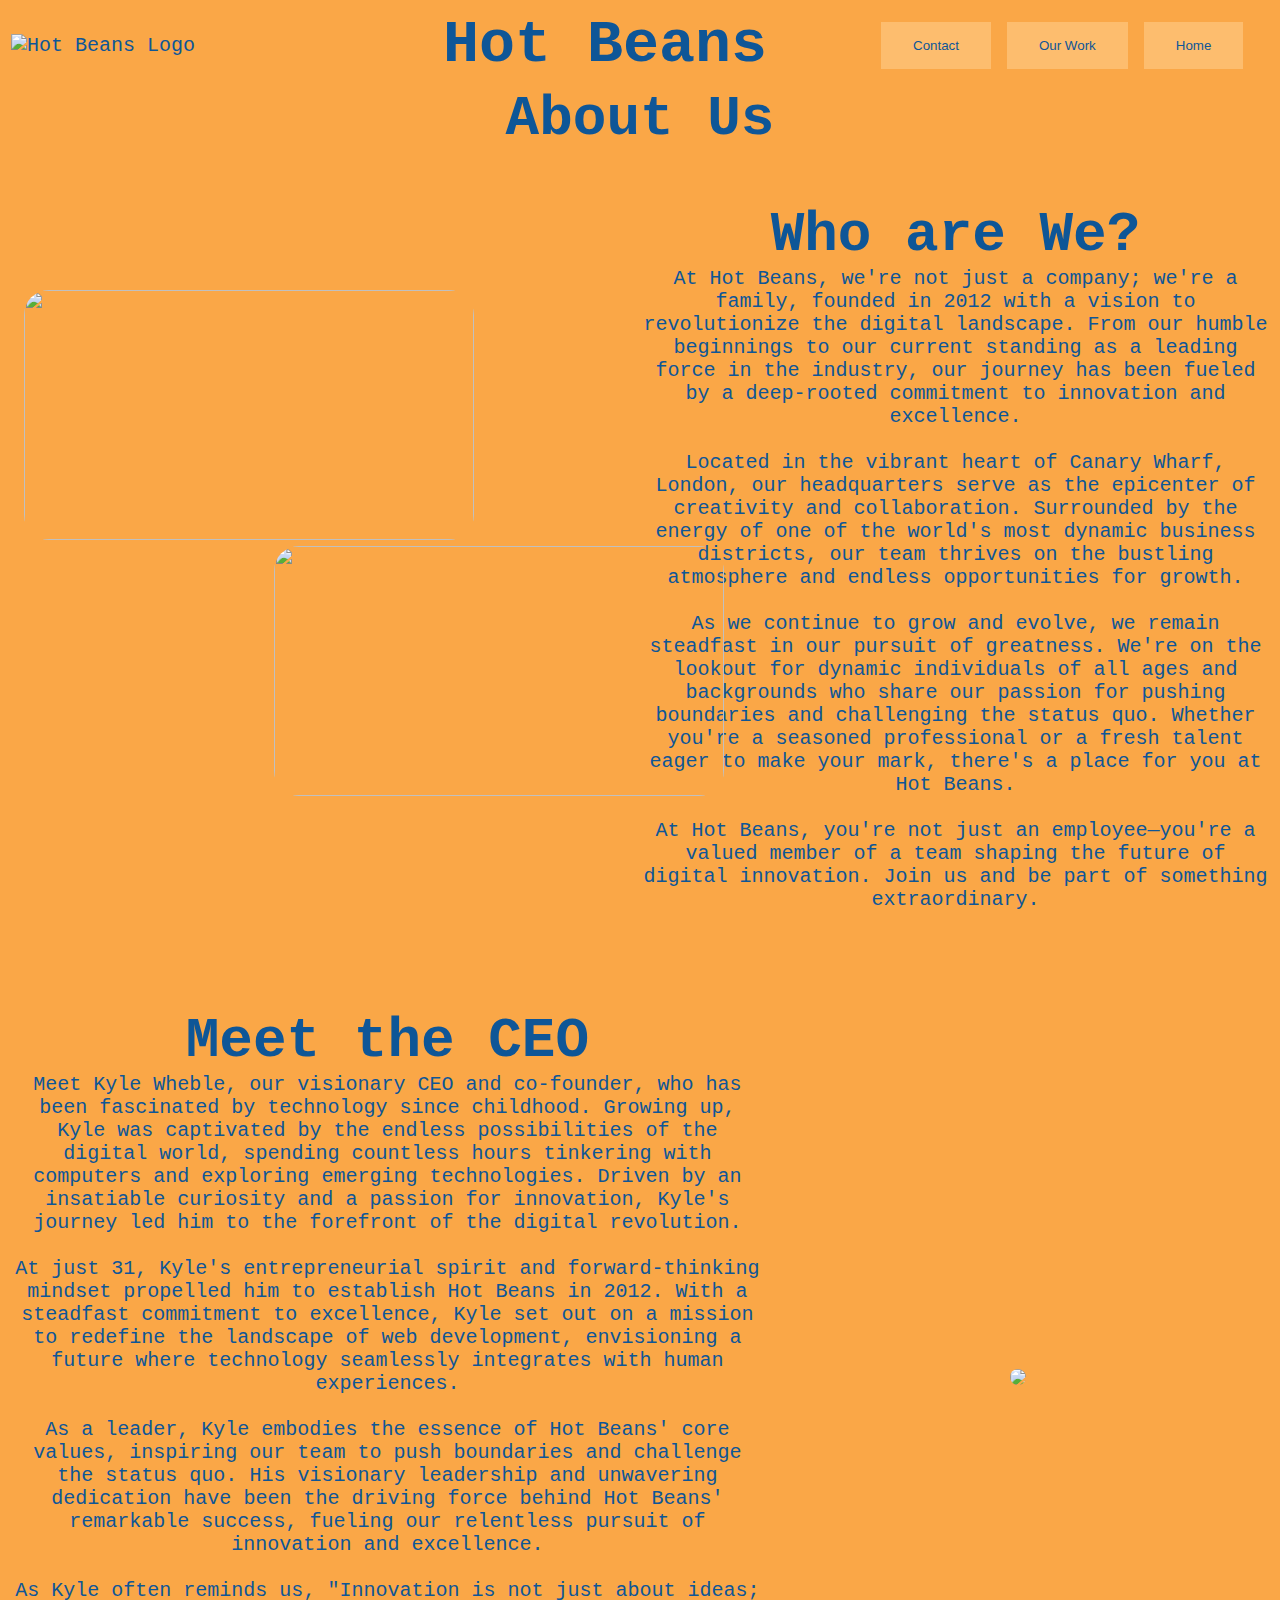
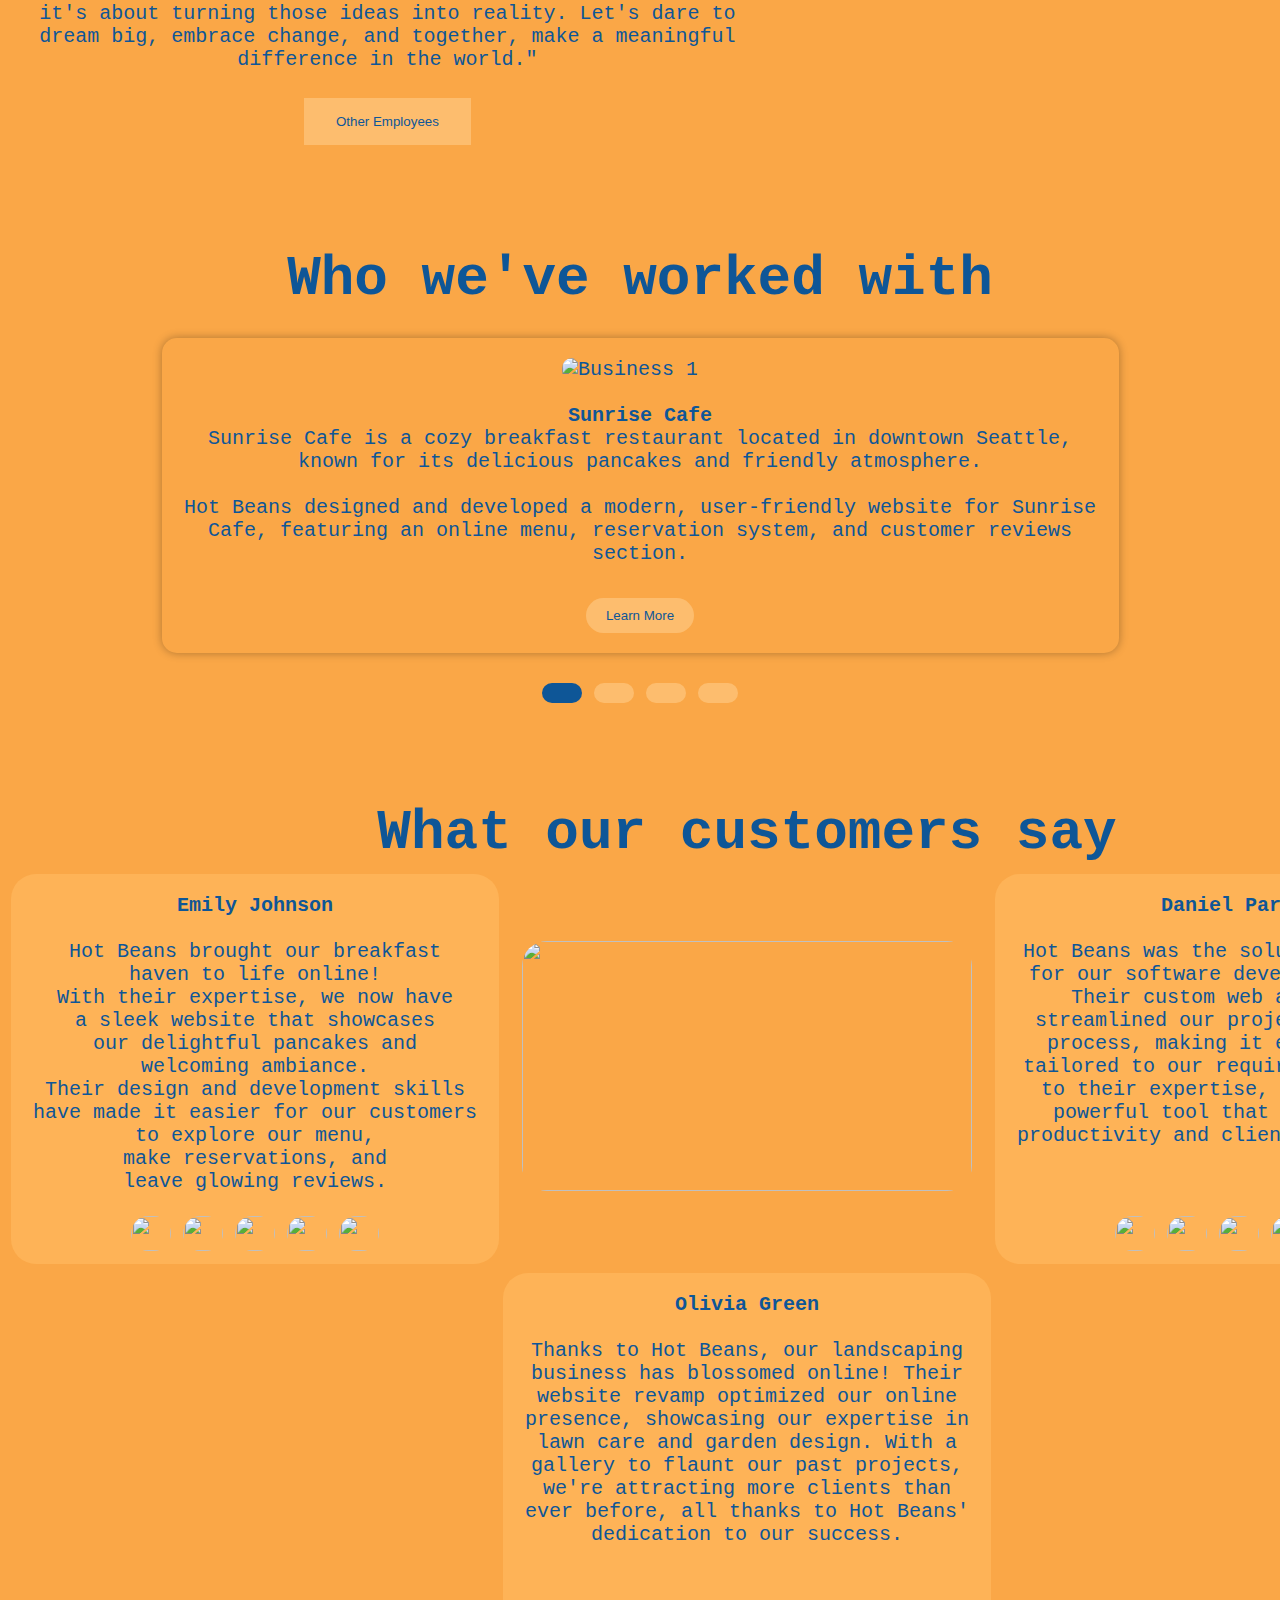
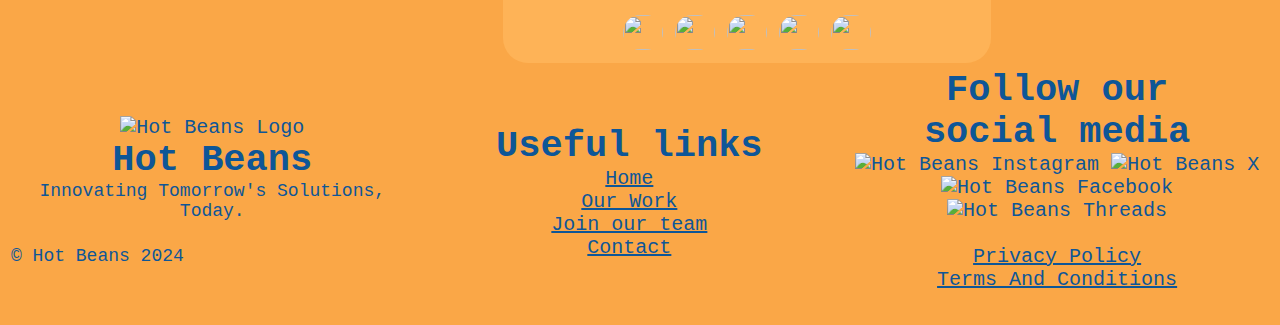
==== about.html @ 2bef5128 "whole site V0.96" ====
<!DOCTYPE html>
<html lang="en">
<head>
  <meta charset="UTF-8">
  <meta name="viewport" content="width=device-width, initial-scale=1.0">
  <title>Hot Beans Jobs - About</title>
  <link rel="icon" type="image/x-icon" href="https://hotbeans.kazz.dev/assets/hotbeans-logo-main.png">

  <link rel="stylesheet" type="text/css" href="styles.css">

</head>
<body>
<!--
  <div id="titlebargrad1">Hot Beans</div>
-->
  <table  border="0">
    <tr>
      <td id ="logobox">
        <img id="logo" src="https://hotbeans.kazz.dev/assets/hotbeans-logo-main.png" alt="Hot Beans Logo">
      </td>
      <td>
        <titlebartext><center>Hot Beans</center></titlebartext>
      </td>
      <td id="navigation">
        <button class="titlebarbutton" onclick="gohome">Contact</button>
        <button class="titlebarbutton" onclick="gohome">Our Work</button>
        <button class="titlebarbutton" onclick="gohome">Home</button>
      </td>
    </tr>
    <tr>
  </table>
      <td colspan="3">
        <table  border="0">
          <tr>  
            <td></td>
            <td colspan="3">
              <mainheader><center>About Us</center></mainheader>
            </td>
            <td></td>
          </tr>
        </table>
      </td>
    </tr>
    <tr>
      <td colspan="3">
        <table  border="0">
          <tr>  
            <td style="width: 50%">
            <img id="aboutus-stockimg1" src="https://hotbeans.kazz.dev/assets/website-aboutus-stock-1.jpg">
            <img id="aboutus-stockimg2" src="https://hotbeans.kazz.dev/assets/website-aboutus-stock-2.jpg">
            </td>
            <td style="width: 60%">
              <br>
              <br><mainheader><center>Who are We?</center></mainheader>
              <mainheaderundertext><center>At Hot Beans, we're not just a company; we're a family, founded in 2012 with a vision to revolutionize the digital landscape. From our humble beginnings to our current standing as a leading force in the industry, our journey has been fueled by a deep-rooted commitment to innovation and excellence.<br><br>Located in the vibrant heart of Canary Wharf, London, our headquarters serve as the epicenter of creativity and collaboration. Surrounded by the energy of one of the world's most dynamic business districts, our team thrives on the bustling atmosphere and endless opportunities for growth.<br><br>As we continue to grow and evolve, we remain steadfast in our pursuit of greatness. We're on the lookout for dynamic individuals of all ages and backgrounds who share our passion for pushing boundaries and challenging the status quo. Whether you're a seasoned professional or a fresh talent eager to make your mark, there's a place for you at Hot Beans.<br><br>At Hot Beans, you're not just an employee—you're a valued member of a team shaping the future of digital innovation. Join us and be part of something extraordinary.</center></mainheaderundertext>

              <br>
              </td>
          </tr>
        </table>
      </td>
    </tr>
    <tr>
      <br><br>
      <table  border="0">
        <tr>  
          <td style="width: 60%" id="ceo-section-container">
            <br><mainheader><center>Meet the CEO</center></mainheader>
            <mainheaderundertext><center>Meet Kyle Wheble, our visionary CEO and co-founder, who has been fascinated by technology since childhood. Growing up, Kyle was captivated by the endless possibilities of the digital world, spending countless hours tinkering with computers and exploring emerging technologies. Driven by an insatiable curiosity and a passion for innovation, Kyle's journey led him to the forefront of the digital revolution.<br><br>At just 31, Kyle's entrepreneurial spirit and forward-thinking mindset propelled him to establish Hot Beans in 2012. With a steadfast commitment to excellence, Kyle set out on a mission to redefine the landscape of web development, envisioning a future where technology seamlessly integrates with human experiences.<br><br>As a leader, Kyle embodies the essence of Hot Beans' core values, inspiring our team to push boundaries and challenge the status quo. His visionary leadership and unwavering dedication have been the driving force behind Hot Beans' remarkable success, fueling our relentless pursuit of innovation and excellence.<br><br>As Kyle often reminds us, "Innovation is not just about ideas; it's about turning those ideas into reality. Let's dare to dream big, embrace change, and together, make a meaningful difference in the world."</center></mainheaderundertext>
              <br><center><button class="button-employeebutton" onclick="vacancies">Other Employees</button></center><br>
          </td>
          <td style="width: 50%">
            <center><img id="aboutus-ceoimg" src="https://hotbeans.kazz.dev/assets/website-aboutus-stockceo.jpg"></center>
        </td>
        </tr>
      </table>
    </tr>
    <tr>
      <br><br>
      <table  border="0">
        <tr>  
          <td colspan="3">
            <br><mainheader><center>Who we've worked with</center></mainheader>
          </td>
        </tr>
        <tr>
          <td style="width: 20%"></td>
          <td>
            <section id="worked-with">
              <br>
              <div class="business-container">
                <div class="business" id="business1">
                  <img src="https://hotbeans.kazz.dev/assets/website-sunrise-logo.webp" alt="Business 1">
                  <div class="business-info">
                    <br>
                    <businessname>Sunrise Cafe</businessname>
                    <br>
                    <businessdescription>Sunrise Cafe is a cozy breakfast restaurant located in downtown Seattle, known for its delicious pancakes and friendly atmosphere. <br><br>Hot Beans designed and developed a modern, user-friendly website for Sunrise Cafe, featuring an online menu, reservation system, and customer reviews section.</businessdescription>
                    <div class="button-container">
                      <br>
                      <button class="business-button" onclick="showBusiness(1)">Learn More</button>
                    </div>
                  </div>
                </div>
                <div class="business" id="business2" style="display: none;">
                  <img src="https://hotbeans.kazz.dev/assets/website-greenearth-logo.webp" alt="Business 2">
                  <div class="business-info">
                    <br>
                    <businessname>TechSavvy Solutions</businessname>
                    <br>
                    <businessdescription>TechSavvy Solutions is a startup specializing in software development and IT consulting services for small businesses. <br><br>Hot Beans provided TechSavvy Solutions with custom web application development services, creating a project management tool tailored to their specific needs.</businessdescription>
                    <div class="button-container">
                      <br>
                      <button class="business-button" onclick="showBusiness(2)">Learn More</button>
                    </div>
                  </div>
                </div>
                <div class="business" id="business3" style="display: none;">
                  <img src="https://hotbeans.kazz.dev/assets/website-techinno-logo.webp" alt="Business 3">
                  <div class="business-info">
                    <br>
                    <businessname>GreenLeaf Landscaping</businessname>
                    <br>
                    <businessdescription>GreenLeaf Landscaping is a landscaping company offering professional lawn care, garden design, business-buttonand maintenance services. <br><br>Hot Beans revamped GreenLeaf Landscaping's website, optimizing it for search engines, and incorporating a gallery to showcase their previous <br>projects.</businessdescription>
                    <div class="button-container">
                      <br>
                      <button class="business-button" onclick="showBusiness(3)">Learn More</button>
                    </div>
                  </div>
                </div>
                <div class="business" id="business4" style="display: none;">
                  <img src="https://hotbeans.kazz.dev/assets/website-ocadv-logo.webp" alt="Business 4">
                  <div class="business-info">
                    <br>
                    <businessname>SilverStar Fitness</businessname>
                    <br>
                    <businessdescription>SilverStar Fitness is a boutique gym specializing in personalized training programs and group fitness classes. <br><br>Hot Beans developed a mobile app for SilverStar Fitness, allowing users to schedule workouts, track their progress, and access exclusive fitness tips and resources.</businessdescription>
                    <div class="button-container">
                      <br>
                      <button class="business-button" onclick="showBusiness(4)">Learn More</button>
                    </div>
                  </div>
                </div>
              </div>
              <div class="button-container">
                <button class="button-bus-1" onclick="showBusiness(1)" id="button1"></button>
                <button class="button-bus-2" onclick="showBusiness(2)" id="button2"></button>
                <button class="button-bus-3" onclick="showBusiness(3)" id="button3"></button>
                <button class="button-bus-4" onclick="showBusiness(4)" id="button4"></button>

              </div>
              <br>
            </section>
          </td>
          <td style="width: 20%"></td>
        </tr>
            
        </tr>
      </table>

    </tr>
    <tr>
      <br><br>
      <table  border="0">
        <tr>  
          <td colspan="3">
            <br><mainheader><center>What our customers say</center></mainheader>
          </td>
        </tr>
        <tr>
          <td style="width: 40%; height: 400px">
            <div id="reviewbox">
              <b><center><div class="reviewtitle1">Emily Johnson</div></b></center>
              <br>
              <center><div class="reviewtext1">Hot Beans brought our breakfast <br>haven to life online! <br>With their expertise, we now have<br> a sleek website that showcases <br>our delightful pancakes and<br> welcoming ambiance.<br> Their design and development skills<br> have made it easier for our customers <br>to explore our menu, <br>make reservations, and <br>leave glowing reviews.</div></center>
              <br>
              <center><img id="reviewstar-box2-1" src="https://hotbeans.kazz.dev/assets/website-star-fill.png"> <img id="reviewstar-box2-2" src="https://hotbeans.kazz.dev/assets/website-star-fill.png"> <img id="reviewstar-box2-3" src="https://hotbeans.kazz.dev/assets/website-star-fill.png"> <img id="reviewstar-box2-4" src="https://hotbeans.kazz.dev/assets/website-star-fill.png"> <img id="reviewstar-box2-5" src="https://hotbeans.kazz.dev/assets/website-star-fill.png"></center>
            </div>
          </td>
          <td style="width: 20%; height: 400px">
            <center><img id="aboutus-stockimg3" src="https://hotbeans.kazz.dev/assets/website-aboutus-stock-3.webp"></center>
            <td style="width: 40%; height: 400px">
              <div id="reviewbox">
                <b><center><div class="reviewtitle2">Daniel Parker</div></center></b>
                <br>
                <center><div class="reviewtext2">Hot Beans was the solution we needed for our software development needs! Their custom web application streamlined our project management process, making it efficient and tailored to our requirements. Thanks to their expertise, we now have a powerful tool that enhances our productivity and client satisfaction.</div> 
                <br>
                <br>
                <br>
                <center><img id="reviewstar-box2-1" src="https://hotbeans.kazz.dev/assets/website-star-fill.png"> <img id="reviewstar-box2-2" src="https://hotbeans.kazz.dev/assets/website-star-fill.png"> <img id="reviewstar-box2-3" src="https://hotbeans.kazz.dev/assets/website-star-fill.png"> <img id="reviewstar-box2-4" src="https://hotbeans.kazz.dev/assets/website-star-fill.png"> <img id="reviewstar-box2-5" src="https://hotbeans.kazz.dev/assets/website-star-nofill.png"></center>
              </div>
            </td>
          </td>
          <td style="width: 40%; height: 400px"></td>
        </tr>
        <tr>
          <td style="width: 20%; height: 100px">
          </td>
          <td style="width: 40%; height: 100px">
            <div id="reviewbox">
              <b><center><div class="reviewtitle2">Olivia Green</div></center></b>
              <br>
              <center><div class="reviewtext2">Thanks to Hot Beans, our landscaping business has blossomed online! Their website revamp optimized our online presence, showcasing our expertise in lawn care and garden design. With a gallery to flaunt our past projects, we're attracting more clients than ever before, all thanks to Hot Beans' dedication to our success.</div> 
              <br>
              <br>
              <br>
              <center><img id="reviewstar-box2-1" src="https://hotbeans.kazz.dev/assets/website-star-fill.png"> <img id="reviewstar-box2-2" src="https://hotbeans.kazz.dev/assets/website-star-fill.png"> <img id="reviewstar-box2-3" src="https://hotbeans.kazz.dev/assets/website-star-fill.png"> <img id="reviewstar-box2-4" src="https://hotbeans.kazz.dev/assets/website-star-fill.png"> <img id="reviewstar-box2-5" src="https://hotbeans.kazz.dev/assets/website-star-fill.png"></center>
            </div>
            </td>
          <td style="width: 40%; height: 100px">
          </td>
        </tr>
      </table>
    </tr>
    <tr>
      <td colspan="3">
        <table  border="0">
          <tr>  
            <td style="width: 19%; height: 200px">
              <center><img id="logofooter" src="https://hotbeans.kazz.dev/assets/hotbeans-logo-main.png" alt="Hot Beans Logo"></center>
              <footertitle><center>Hot Beans</center></footertitle>
              <footersubtitle><center>Innovating Tomorrow's Solutions, Today.</center></footersubtitle>
              <br>
              <footersubtitle>© Hot Beans 2024</footersubtitle>
            </td>
            <td style="width: 20%"> 
              <footertitle><center>Useful links</center></footertitle>
              <footerlinks><center><u>Home<br>Our Work<br>Join our team<br>Contact</u></center></footerlinks>
            </td>
            <td style="width: 20%">
              <footertitle><center>Follow our <br>social media</center></footertitle>
              <center>
                <img id="companylogo" src="https://hotbeans.kazz.dev/assets/logo-insta.png" alt="Hot Beans Instagram">
                <img id="companylogo" src="https://hotbeans.kazz.dev/assets/logo-x.png" alt="Hot Beans X">
                <img id="companylogof" src="https://hotbeans.kazz.dev/assets/logo-facebook.png" alt="Hot Beans Facebook">
                <img id="companylogo" src="https://hotbeans.kazz.dev/assets/logo-threads.png" alt="Hot Beans Threads">
              </center>
              <br>
              <footerlinks><center><u>Privacy Policy<br>Terms And Conditions</u></center></footerlinks>
              <br>
            </td>
          </tr>
        </table>
      </td>
    </tr>
  </table>

</body>

<script>
  // Function to show business based on business number
  function showBusiness(businessNumber) {
    // Remove 'active' class from all buttons
    let buttons = document.querySelectorAll('.business-button');
    buttons.forEach(button => {
      button.classList.remove('active');
      document.querySelector(".button-bus-1").classList.remove("active");
      document.querySelector(".button-bus-2").classList.remove("active");
      document.querySelector(".button-bus-3").classList.remove("active");
      document.querySelector(".button-bus-4").classList.remove("active");
    });

    // Add 'active' class to the clicked button
    let clickedButton = document.getElementById(`button${businessNumber}`);
    clickedButton.classList.add('active');

    // Hide all businesses with a fade effect
    document.querySelectorAll('.business').forEach(business => {
      business.style.opacity = '0'; // Start with opacity 0
      business.style.display = 'none'; // Hide the business
    });

    
    // Show the selected business with a fade effect
    let selectedBusiness = document.getElementById(`business${businessNumber}`);
    selectedBusiness.style.display = 'block'; // Make the business visible
    setTimeout(() => {
      selectedBusiness.style.opacity = '1'; // Fade in the business after a short delay
    }, 200); // Adjust the delay as needed


  }

  // Function to run when the about page is loaded
function onPageLoad() {
  // Show the first business button as active
  showBusiness(1);
}

// Add event listener for the window load event
window.addEventListener('load', onPageLoad);

</script>







</script>

</html>
---- styles.css ----
/* 

Hot Beans Style Sheet 

Pages and elements included in this style sheet: 

- Global
- Title bar
- Footer 
- Index
- Vacancies 
- About
- Contact
- All image styling

Apply pages are not included on this style sheet and have their own local style tags 

*/

/* global */

body {
  background-color: rgb(250, 167, 71);
  font-family: 'Courier New', monospace;
  color: rgb(14, 86, 151);
  font-size: 20px;
}

h1 {
  color: blue;
}

p {
  color: red;
}

/* title bar styles*/

#titlebargrad1 {
  height: 50px;
  background-color: rgb(255, 255, 255);
  background-image: linear-gradient(0deg, rgb(239, 228, 228), rgb(255, 145, 0), rgb(253, 249, 2));
  text-align: center;
}

titlebartext, s {
  color: rgb(14, 86, 151);
  font-weight: 900;
  font-size: 60px;
  width: 7%;
  text-align: center;
  font-family: 'Courier New', monospace;
}

.titlebarbutton {
  border: none;
  background-color: rgb(253, 189, 110);
  color: rgb(14, 86, 151);
  padding: 16px 32px;
  text-align: center;
  text-decoration: none;
  display: inline-block;
  font-size: 16 px;
  margin: 4px 2px;
  transition-duration: 0.4s;
  cursor: pointer;
}
    .titlebarbutton:hover {
  background-color: rgb(14, 86, 151);
  color: rgb(250, 167, 71);
    }

/* footer sytles*/

footertitle, s {
  color: rgb(14, 86, 151);
  font-weight: 900;
  font-size: 37px;
  width: 7%;
  text-align: center;
  font-family: 'Courier New', monospace;
}

footersubtitle, s {
  color: rgb(14, 86, 151);
  font-weight: normal;
  font-size: 18px;
  width: 7%;
  text-align: center;
  font-family: 'Courier New', monospace;
}


footerlinks, s {
  color: rgb(14, 86, 151);
  font-weight: normal;
  font-size: 20px;
  width: 7%;
  text-align: center;
  font-family: 'Courier New', monospace;
}

table {
  width: 100%;
}

#logo {
  width: 120px;
  height: 120px;
}

#logofooter {
  width: 120px;
  height: 120px;
}

#companylogo {
  width: 50px;
  height: 50px;
}
#companylogof {
  width: 55px;
  height: 55px;
}

#navigation {
  width: 390px;
}

#logobox {
  width: 320px;
}

/* index page */

    jotheader, s {
      color: rgb(14, 86, 151);
      font-weight: bold;
      font-size: 56px;
      font-family: 'Courier New', monospace;
    }

    element2text1, s {
      color: rgb(14, 86, 151);
      font-weight: normal;
      font-size: 50px;
      font-family: 'Courier New', monospace;
    }

    element2text2, s {
      color: rgb(14, 86, 151);
      font-weight: normal;
      font-size: 23px;
      font-family: 'Courier New', monospace;
    }

    element2subtitle2, s {
      color: rgb(14, 86, 151);
      font-weight: bold;
      font-size: 45px;
      font-family: 'Courier New', monospace;
    }

    #teamImage {
      width: 670px;
      height: 380px;
    }

    .button-element2vanancybutton {
  border: none;
  background-color: rgb(253, 189, 110);
  color: rgb(14, 86, 151);
  padding: 16px 32px;
  text-align: center;
  text-decoration: none;
  display: inline-block;
  font-size: 16 px;
  margin: 4px 2px;
  transition-duration: 0.4s;
  cursor: pointer;

}

    .button-element2vanancybutton:hover {
      background-color: rgb(14, 86, 151);
  color: rgb(250, 167, 71);
}

.button-element2learnmorebutton {
  border: none;
  background-color: rgb(253, 189, 110);
  color: rgb(14, 86, 151);
  padding: 16px 32px;
  text-align: center;
  text-decoration: none;
  display: inline-block;
  font-size: 16 px;
  margin: 4px 2px;
  transition-duration: 0.4s;
  cursor: pointer;

}

    .button-element2learnmorebutton:hover {
      background-color: rgb(14, 86, 151);
  color: rgb(250, 167, 71);
}

#course1box {
  border-radius: 25px;
  background: rgb(254, 179, 87);
  padding: 20px; 
  height: 450px;  
  margin: auto;
  width: 310px;
}

.coursetitle1 {
  position: relative;
  top: 8%;
  left: 49%;
  transform: translate(-50%, -50%);
  color: rgb(14, 86, 151);
  font-weight: bold;
  font-size: 30px;
  text-align: center;
  font-family: 'Courier New', monospace;
}
.coursetitle2 {
  position: relative;
  top: 16%;
  left: 49%;
  transform: translate(-50%, -50%);
  color: rgb(14, 86, 151);
  font-weight: bold;
  font-size: 30px;
  text-align: center;
  font-family: 'Courier New', monospace;
}
.coursetitle3 {
  position: relative;
  top: 8%;
  left: 49%;
  transform: translate(-50%, -50%);
  color: rgb(14, 86, 151);
  font-weight: bold;
  font-size: 30px;
  text-align: center;
  font-family: 'Courier New', monospace;
}
.coursetitle4 {
  position: relative;
  top: 12%;
  left: 49%;
  transform: translate(-50%, -50%);
  color: rgb(14, 86, 151);
  font-weight: bold;
  font-size: 30px;
  text-align: center;
  font-family: 'Courier New', monospace;
}

.coursetext1 {
  position: relative;
  top: 32%;
  left: 49%;
  transform: translate(-50%, -50%);
  color: rgb(14, 86, 151);
  font-weight: normal;
  font-size: 20.5px;
  text-align: center;
  font-family: 'Courier New', monospace;
}
.coursetext2 {
  position: relative;
  top: 30%;
  left: 49%;
  transform: translate(-50%, -50%);
  color: rgb(14, 86, 151);
  font-weight: normal;
  font-size: 20.5px;
  text-align: center;
  font-family: 'Courier New', monospace;
}
.coursetext3 {
  position: relative;
  top: 33%;
  left: 49%;
  transform: translate(-50%, -50%);
  color: rgb(14, 86, 151);
  font-weight: normal;
  font-size: 20.5px;
  text-align: center;
  font-family: 'Courier New', monospace;
}
.coursetext4 {
  position: relative;
  top: 33%;
  left: 49%;
  transform: translate(-50%, -50%);
  color: rgb(14, 86, 151);
  font-weight: normal;
  font-size: 20.5px;
  text-align: center;
  font-family: 'Courier New', monospace;
}

.courseapply1 {
  border: none;
  top: 18%;
  left: 27%;
  position: relative;
  background-color: rgb(253, 189, 110);
  color: rgb(14, 86, 151);
  padding: 16px 32px;
  text-align: center;
  text-decoration: none;
  display: inline-block;
  font-size: 16 px;
  margin: 4px 2px;
  transition-duration: 0.4s;
  cursor: pointer;
}
.courseapply2 {
  border: none;
  top: 8%;
  left: 27%;
  position: relative;
  background-color: rgb(253, 189, 110);
  color: rgb(14, 86, 151);
  padding: 16px 32px;
  text-align: center;
  text-decoration: none;
  display: inline-block;
  font-size: 16 px;
  margin: 4px 2px;
  transition-duration: 0.4s;
  cursor: pointer;
}
.courseapply3 {
  border: none;
  top: 18%;
  left: 27%;
  position: relative;
  background-color: rgb(253, 189, 110);
  color: rgb(14, 86, 151);
  padding: 16px 32px;
  text-align: center;
  text-decoration: none;
  display: inline-block;
  font-size: 16 px;
  margin: 4px 2px;
  transition-duration: 0.4s;
  cursor: pointer;
}
.courseapply4 {
  border: none;
  top: 11%;
  left: 27%;
  position: relative;
  background-color: rgb(253, 189, 110);
  color: rgb(14, 86, 151);
  padding: 16px 32px;
  text-align: center;
  text-decoration: none;
  display: inline-block;
  font-size: 16 px;
  margin: 4px 2px;
  transition-duration: 0.4s;
  cursor: pointer;
}

.courseapply1:hover {
  background-color: rgb(14, 86, 151);
  color: rgb(250, 167, 71);
}
.courseapply2:hover {
  background-color: rgb(14, 86, 151);
  color: rgb(250, 167, 71);
}
.courseapply3:hover {
  background-color: rgb(14, 86, 151);
  color: rgb(250, 167, 71);
}
.courseapply4:hover {
  background-color: rgb(14, 86, 151);
  color: rgb(250, 167, 71);
}

/* vacancies page */

body {
  background-color: rgb(250, 167, 71);
}

h1 {
  color: blue;
}

p {
  color: red;
}

vacheader, s {
  color: rgb(14, 86, 151);
  font-weight: bold;
  font-size: 56px;
  font-family: 'Courier New', monospace;
}

vacheaderundertext, s {
  color: rgb(14, 86, 151);
  font-weight: normal;
  font-size: 21px;
  font-family: 'Courier New', monospace;
}

#vacimage1 {
  width: 300px;
  height: 165px;
  border-radius: 25px;
  filter: blur(2px);
  -webkit-filter: blur(2px);
  margin: auto;
  text-shadow: 40px;
}

.button-element2vanancybutton {
border: none;
background-color: rgb(253, 189, 110);
color: rgb(14, 86, 151);
padding: 16px 32px;
text-align: center;
text-decoration: none;
display: inline-block;
font-size: 16 px;
margin: 4px 2px;
transition-duration: 0.4s;
cursor: pointer;

}

.button-element2vanancybutton:hover {
  background-color: rgb(14, 86, 151);
color: rgb(250, 167, 71);
}

#vacancy1box {
border-radius: 25px;
background: rgb(254, 179, 87);
padding: 20px; 
height: 450px;  
margin: auto;
width: 310px;
}

#vacancy2box {
border-radius: 25px;
background: rgb(254, 179, 87);
padding: 20px; 
height: 350px;  
margin: auto;
width: 310px;
}

#vacancy3box {
border-radius: 25px;
background: rgb(254, 179, 87);
padding: 20px; 
height: 350px;  
margin: auto;
width: 310px;
}


.vactitle1 {
position: relative;
top: -19%;
left: 49%;
transform: translate(-50%, -50%);
color: rgb(14, 86, 151);
font-weight: bold;
font-size: 30px;
text-align: center;
font-family: 'Courier New', monospace;
}

.vactext1 {
position: relative;
top: 9%;
left: 49%;
transform: translate(-50%, -50%);
color: rgb(14, 86, 151);
font-weight: normal;
font-size: 20.5px;
text-align: center;
font-family: 'Courier New', monospace;
}

.vactext3 {
position: relative;
top: 12%;
left: 49%;
transform: translate(-50%, -50%);
color: rgb(14, 86, 151);
font-weight: normal;
font-size: 20.5px;
text-align: center;
font-family: 'Courier New', monospace;
}

.vacapply1 {
border: none;
top: -4%;
left: 27%;
position: relative;
background-color: rgb(253, 189, 110);
color: rgb(14, 86, 151);
padding: 16px 32px;
text-align: center;
text-decoration: none;
display: inline-block;
font-size: 16 px;
margin: 4px 2px;
transition-duration: 0.4s;
cursor: pointer;
}

.vacapply1:hover {
background-color: rgb(14, 86, 151);
color: rgb(250, 167, 71);
}

.vacapply2 {
border: none;
top: -14%;
left: 27%;
position: relative;
background-color: rgb(253, 189, 110);
color: rgb(14, 86, 151);
padding: 16px 32px;
text-align: center;
text-decoration: none;
display: inline-block;
font-size: 16 px;
margin: 4px 2px;
transition-duration: 0.4s;
cursor: pointer;
}

.vacapply2:hover {
background-color: rgb(14, 86, 151);
color: rgb(250, 167, 71);
}

.vacapply3 {
border: none;
top: -9%;
left: 27%;
position: relative;
background-color: rgb(253, 189, 110);
color: rgb(14, 86, 151);
padding: 16px 32px;
text-align: center;
text-decoration: none;
display: inline-block;
font-size: 16 px;
margin: 4px 2px;
transition-duration: 0.4s;
cursor: pointer;
}

.vacapply3:hover {
background-color: rgb(14, 86, 151);
color: rgb(250, 167, 71);
}


/* about page */

businessname, s {
  background-color: rgb(250, 167, 71);
  font-family: 'Courier New', monospace;
  color: rgb(14, 86, 151);
  font-size: 20px;
  font-weight: bold;
}

businessdescription, s {
  background-color: rgb(250, 167, 71);
  font-family: 'Courier New', monospace;
  color: rgb(14, 86, 151);
  font-size: 20px;
  font-weight: light;
}

    mainheader, s {
      color: rgb(14, 86, 151);
      font-weight: bold;
      font-size: 56px;
      font-family: 'Courier New', monospace;
    }



    businessname, s {
      background-color: rgb(250, 167, 71);
      font-family: 'Courier New', monospace;
      color: rgb(14, 86, 151);
      font-size: 20px;
      font-weight: bold;
    }

    businessdescription, s {
      background-color: rgb(250, 167, 71);
      font-family: 'Courier New', monospace;
      color: rgb(14, 86, 151);
      font-size: 20px;
      font-weight: light;
    }

form {
            max-width: 400px;
            margin: 0 auto;
        }
input[type="text"], textarea {
      width: 100%;
      padding: 10px;
      margin-bottom: 15px;
      border: 1px solid #ccc;
      border-radius: 4px;
      box-sizing: border-box;
    }


input[type="submit"]{


    border: none;
    background-color: rgb(253, 189, 110);
    color: rgb(14, 86, 151);
    padding: 16px 32px;
    text-align: center;
    text-decoration: none;
    display: inline-block;
    font-size: 16 px;
    margin: 4px 2px;
    transition-duration: 0.4s;
    cursor: pointer;
}


    input[type="submit"]:hover,
    .btn:hover {
      background-color: rgb(14, 86, 151);
      color: rgb(250, 167, 71);
    }

    #aboutus-stockimg1 {
      position: relative;
      top: 36%;
      left: 2%;
      width: 450px;
      height: 250px;
      border-radius: 25px;
      margin: auto;
      text-shadow: 40px;
    }
    #aboutus-stockimg2 {
      position: relative;
      top: 70%;
      left: 42%;
      width: 450px;
      height: 250px;
      border-radius: 25px;
      margin: auto;
      text-shadow: 40px;
    }

    #aboutus-stockimg3 {
      width: 450px;
      height: 250px;
      border-radius: 25px;
      margin: auto;
      text-shadow: 40px;
    }

    #aboutus-ceoimg {
      width: 600px;
      height: 400;
      border-radius: 25px;
      margin: auto;
      text-shadow: 40px;
    }

    #reviewstar-box1-1 {
      width: 40px;
      height: 35px;
      border-radius: 25px;
      margin: auto;
      text-shadow: 40px;
    }
    #reviewstar-box1-2 {
      width: 40px;
      height: 35px;
      border-radius: 25px;
      margin: auto;
      text-shadow: 40px;
    }
    #reviewstar-box1-3 {
      width: 40px;
      height: 35px;
      border-radius: 25px;
      margin: auto;
      text-shadow: 40px;
    }
    #reviewstar-box1-4 {
      width: 40px;
      height: 35px;
      border-radius: 25px;
      margin: auto;
      text-shadow: 40px;
    }
    #reviewstar-box1-5 {
      width: 40px;
      height: 35px;
      border-radius: 25px;
      margin: auto;
      text-shadow: 40px;
    }

    #reviewstar-box2-1 {
      width: 40px;
      height: 35px;
      border-radius: 25px;
      margin: auto;
      text-shadow: 40px;
    }
    #reviewstar-box2-2 {
      width: 40px;
      height: 35px;
      border-radius: 25px;
      margin: auto;
      text-shadow: 40px;
    }
    #reviewstar-box2-3 {
      width: 40px;
      height: 35px;
      border-radius: 25px;
      margin: auto;
      text-shadow: 40px;
    }
    #reviewstar-box2-4 {
      width: 40px;
      height: 35px;
      border-radius: 25px;
      margin: auto;
      text-shadow: 40px;
    }
    #reviewstar-box2-5 {
      width: 40px;
      height: 35px;
      border-radius: 25px;
      margin: auto;
      text-shadow: 40px;
    }

    #reviewbox {
  border-radius: 25px;
  background: rgb(254, 179, 87);
  padding: 20px; 
  height: 350px;  
  margin: auto;
  width: 448px;
    }


    .button-employeebutton {
  border: none;
  background-color: rgb(253, 189, 110);
  color: rgb(14, 86, 151);
  padding: 16px 32px;
  text-align: center;
  text-decoration: none;
  display: inline-block;
  font-size: 16 px;
  margin: 4px 2px;
  transition-duration: 0.4s;
  cursor: pointer;

}

    .button-employeebutton:hover {
      background-color: rgb(14, 86, 151);
  color: rgb(250, 167, 71);
}




.business-container {
      display: flex;
      justify-content: space-between;
      align-items: center;
      margin-bottom: 20px;
      align-self: center;
    }
    .business {
      width: 917px;
      padding: 20px;
      border-radius: 15px;
      box-shadow: 0px 0px 10px rgba(0, 0, 0, 0.3);
      transition: opacity 0.5s ease;
      text-align: center;
    }
    .business img {
      width: 100px; /* Adjust size as needed */
      height: auto;
      border-radius: 10px;
      margin-right: 20px;
    }
    .business-info {
      flex-grow: 1;
    }
    .button-container {
      text-align: center;
    }
    .button-container button {
      border-radius: 20px;
      padding: 10px 20px;
      margin-top: 10px;
      background-color: rgb(253, 189, 110);
      color: rgb(14, 86, 151);
      border: none;
      cursor: pointer;
      transition: background-color 0.3s ease, color 0.3s ease;
    }
    .button-container button:hover {
      background-color: rgb(14, 86, 151);
      color: rgb(250, 167, 71);
    }

    .button-bus-1.active,
.button-bus-2.active,
.button-bus-3.active,
.button-bus-4.active {
  background-color: rgb(14, 86, 151);
  color: rgb(250, 167, 71);
}
  
@media only screen and (max-width:480px) {
  #aboutus-stockimg1 {
      width: 430px;
      height: 250px;
      border-radius: 25px;
      margin: auto;
      text-shadow: 40px;
    }
    #aboutus-stockimg2 {
      visibility: hidden;
    }
}

@media only screen and (min-width:1920px) {
  #aboutus-stockimg1 {
      left: 2%;
      width: 430px;
      height: 250px;
      border-radius: 25px;
      margin: auto;
      text-shadow: 40px;
    }
    #aboutus-stockimg2 {
      top: 40%;
      left: 4%;
      width: 430px;
      height: 250px;
      border-radius: 25px;
      margin: auto;
      text-shadow: 40px;
    }
}


/* contact page */


form {
        max-width: 400px;
        margin: 0 auto;
    }
input[type="text"], textarea {
  width: 100%;
  padding: 10px;
  margin-bottom: 15px;
  border: 1px solid #ccc;
  border-radius: 4px;
  box-sizing: border-box;
}


input[type="submit"]{


border: none;
background-color: rgb(253, 189, 110);
color: rgb(14, 86, 151);
padding: 16px 32px;
text-align: center;
text-decoration: none;
display: inline-block;
font-size: 16 px;
margin: 4px 2px;
transition-duration: 0.4s;
cursor: pointer;
}


input[type="submit"]:hover,
.btn:hover {
  background-color: rgb(14, 86, 151);
  color: rgb(250, 167, 71);
}
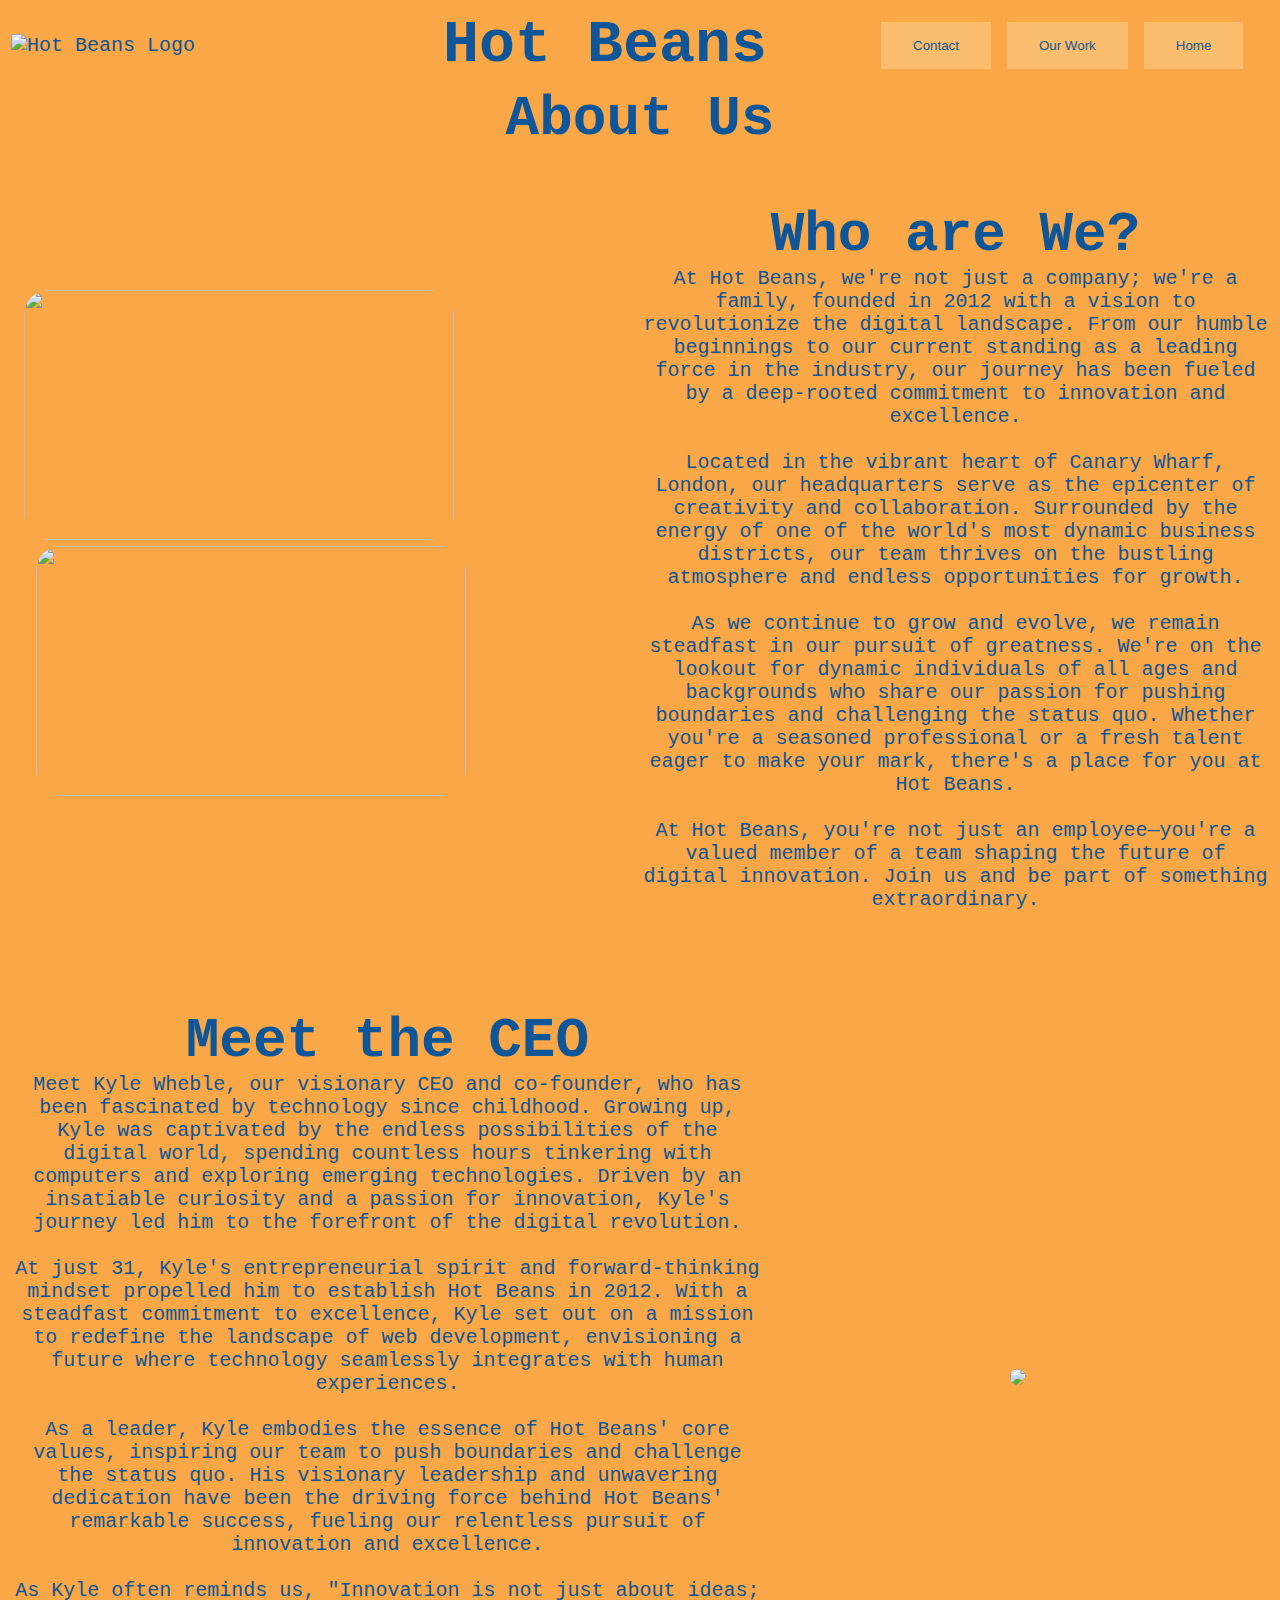
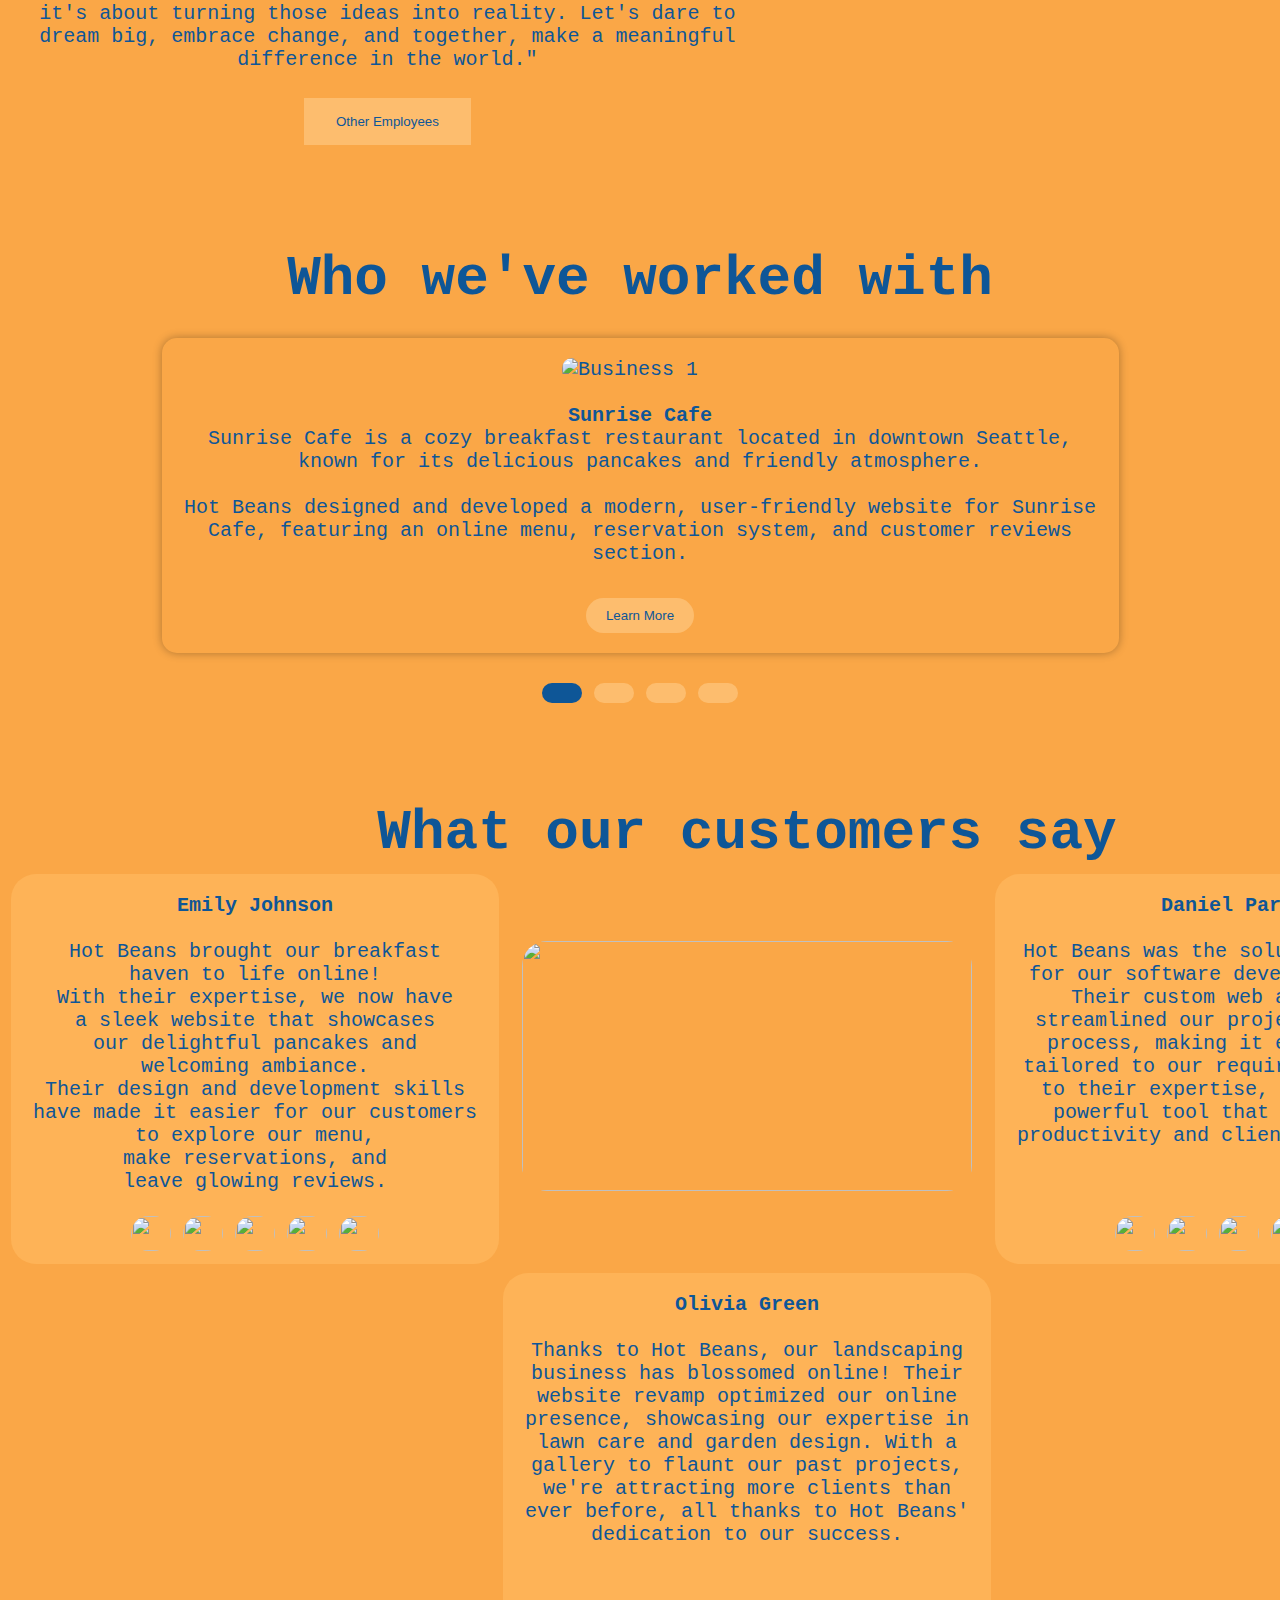
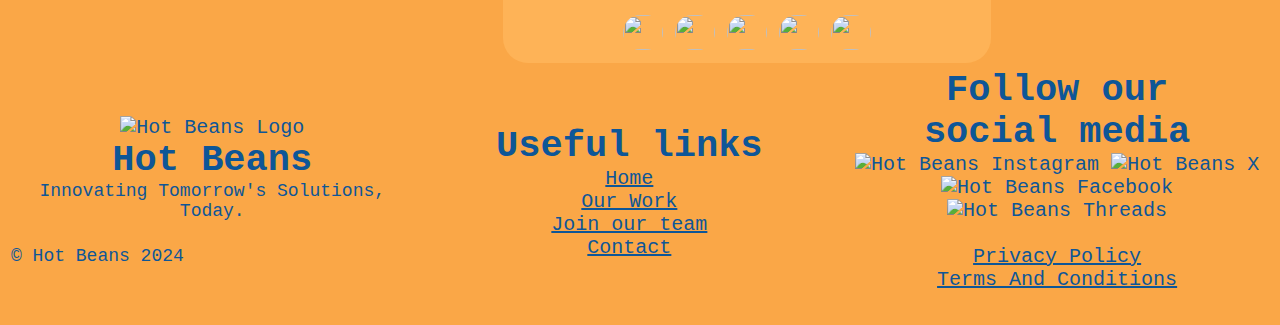
==== commit ba0f3793: "whole site V9.F1" ====
--- a/about.html
+++ b/about.html
@@ -67,7 +67,7 @@
           <td style="width: 60%" id="ceo-section-container">
             <br><mainheader><center>Meet the CEO</center></mainheader>
             <mainheaderundertext><center>Meet Kyle Wheble, our visionary CEO and co-founder, who has been fascinated by technology since childhood. Growing up, Kyle was captivated by the endless possibilities of the digital world, spending countless hours tinkering with computers and exploring emerging technologies. Driven by an insatiable curiosity and a passion for innovation, Kyle's journey led him to the forefront of the digital revolution.<br><br>At just 31, Kyle's entrepreneurial spirit and forward-thinking mindset propelled him to establish Hot Beans in 2012. With a steadfast commitment to excellence, Kyle set out on a mission to redefine the landscape of web development, envisioning a future where technology seamlessly integrates with human experiences.<br><br>As a leader, Kyle embodies the essence of Hot Beans' core values, inspiring our team to push boundaries and challenge the status quo. His visionary leadership and unwavering dedication have been the driving force behind Hot Beans' remarkable success, fueling our relentless pursuit of innovation and excellence.<br><br>As Kyle often reminds us, "Innovation is not just about ideas; it's about turning those ideas into reality. Let's dare to dream big, embrace change, and together, make a meaningful difference in the world."</center></mainheaderundertext>
-              <br><center><button class="button-employeebutton" onclick="vacancies">Other Employees</button></center><br>
+              <br><center><button class="button-employeebutton" onclick="employees()">Other Employees</button></center><br>
           </td>
           <td style="width: 50%">
             <center><img id="aboutus-ceoimg" src="https://hotbeans.kazz.dev/assets/website-aboutus-stockceo.jpg"></center>
@@ -290,15 +290,14 @@
 // Add event listener for the window load event
 window.addEventListener('load', onPageLoad);
 
+
+function employees() {
+
+window.location.href = "employees.html";
+}
+
+
 </script>
 
-
-
-
-
-
-
-</script>
-
 </html>
 
--- a/styles.css
+++ b/styles.css
@@ -861,7 +861,7 @@
     }
 }
 
-@media only screen and (min-width:1920px) {
+@media only screen and (max-width:1920px) {
   #aboutus-stockimg1 {
       left: 2%;
       width: 430px;
@@ -920,4 +920,91 @@
 .btn:hover {
   background-color: rgb(14, 86, 151);
   color: rgb(250, 167, 71);
-}+}
+
+
+/* employees page */
+
+#employeebox {
+  border-radius: 25px;
+  background: rgb(254, 179, 87);
+  padding: 20px; 
+  height: 450px;  
+  margin: auto;
+  width: 310px;
+  }
+
+  .employeename {
+    position: relative;
+    top: 4%;
+    left: 49%;
+    transform: translate(-50%, -50%);
+    color: rgb(14, 86, 151);
+    font-weight: bold;
+    font-size: 30px;
+    text-align: center;
+    font-family: 'Courier New', monospace;
+    }
+
+    .employeejob {
+      position: relative;
+      top: 6%;
+      left: 49%;
+      transform: translate(-50%, -50%);
+      color: rgb(14, 86, 151);
+      font-weight: lighter;
+      font-size: 23px;
+      text-align: center;
+      font-family: 'Courier New', monospace;
+      }
+
+      .employeedetails {
+        position: relative;
+        top: 30%;
+        left: 49%;
+        transform: translate(-50%, -50%);
+        color: rgb(14, 86, 151);
+        font-weight: lighter;
+        font-size: 20px;
+        text-align: center;
+        font-family: 'Courier New', monospace;
+        }
+        .employeedetails2 {
+          position: relative;
+          top: 35%;
+          left: 49%;
+          transform: translate(-50%, -50%);
+          color: rgb(14, 86, 151);
+          font-weight: lighter;
+          font-size: 20px;
+          text-align: center;
+          font-family: 'Courier New', monospace;
+          }
+
+  #employeeimage {
+    width: 100px;
+    height: 100px;
+    border-radius: 50%;
+    margin: auto;
+    text-shadow: 40px;
+  }
+
+  .button-jointeam{
+    border: none;
+    background-color: rgb(253, 189, 110);
+    color: rgb(14, 86, 151);
+    padding: 16px 32px;
+    text-align: center;
+    text-decoration: none;
+    display: inline-block;
+    font-size: 16 px;
+    margin: 4px 2px;
+    transition-duration: 0.4s;
+    cursor: pointer;
+  
+  }
+  
+      .button-jointeam:hover {
+        background-color: rgb(14, 86, 151);
+    color: rgb(250, 167, 71);
+  }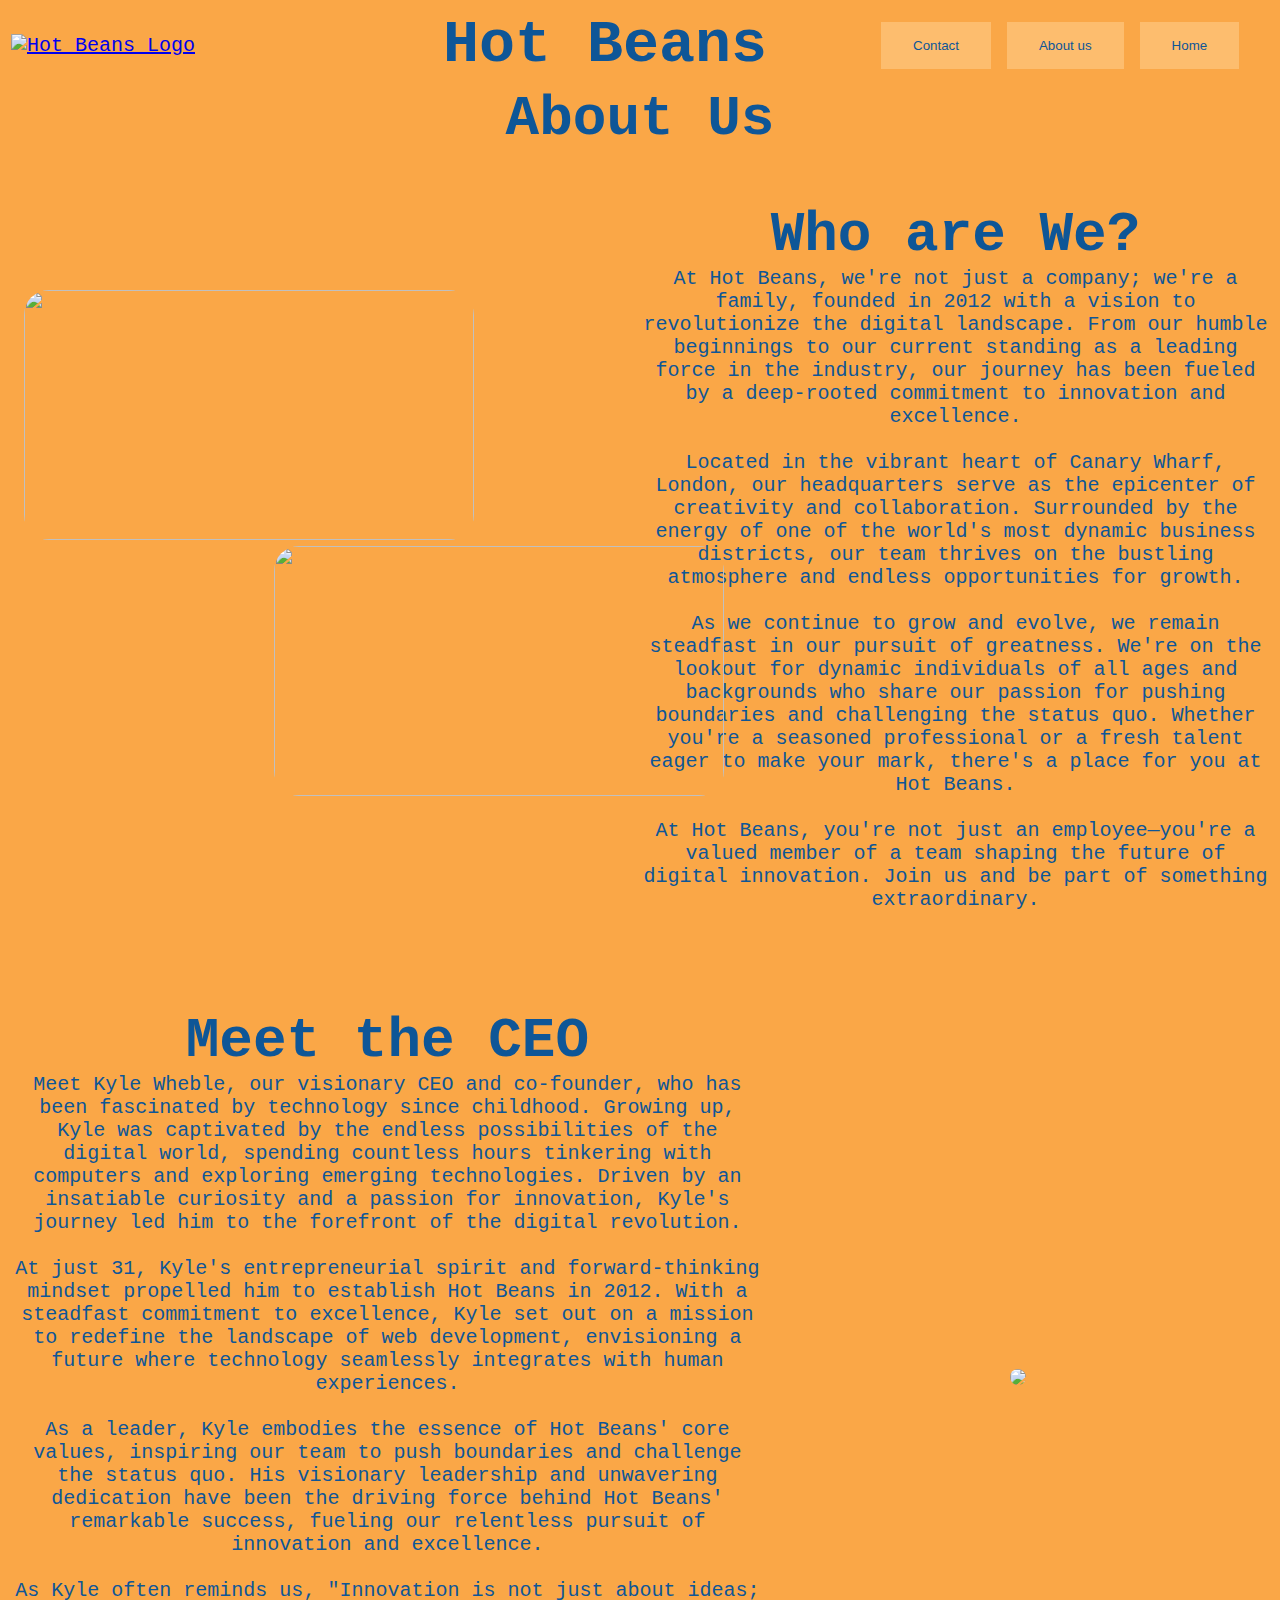
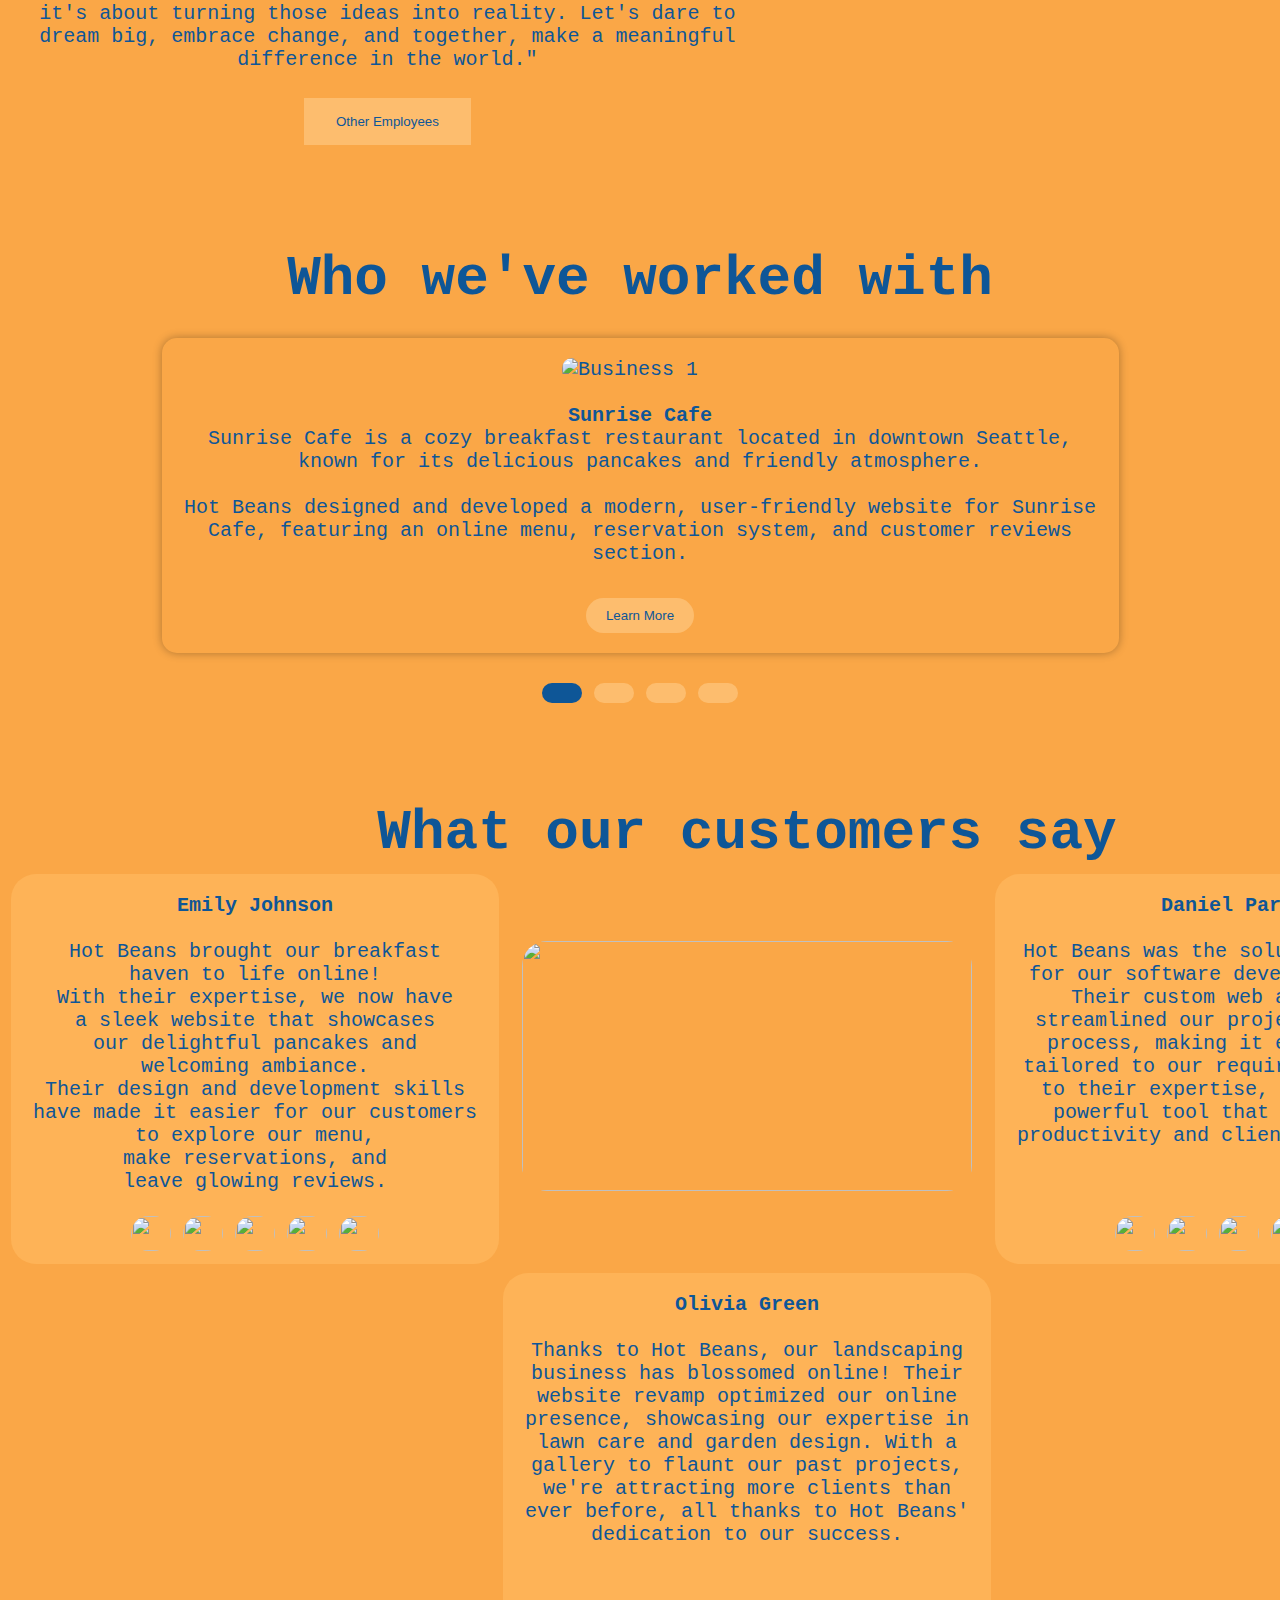
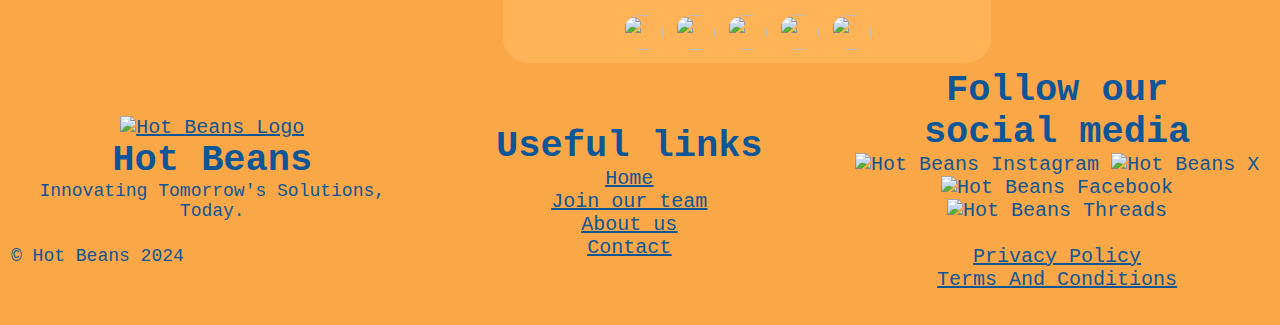
==== commit 933a4417: "whole site V9.F2" ====
--- a/about.html
+++ b/about.html
@@ -16,15 +16,15 @@
   <table  border="0">
     <tr>
       <td id ="logobox">
-        <img id="logo" src="https://hotbeans.kazz.dev/assets/hotbeans-logo-main.png" alt="Hot Beans Logo">
+        <a href="index.html"><img id="logo" src="https://hotbeans.kazz.dev/assets/hotbeans-logo-main.png" alt="Hot Beans Logo"></a>
       </td>
       <td>
         <titlebartext><center>Hot Beans</center></titlebartext>
       </td>
       <td id="navigation">
-        <button class="titlebarbutton" onclick="gohome">Contact</button>
-        <button class="titlebarbutton" onclick="gohome">Our Work</button>
-        <button class="titlebarbutton" onclick="gohome">Home</button>
+        <button class="titlebarbutton" onclick="gocontact()">Contact</button>
+        <button class="titlebarbutton" onclick="goaboutus()">About us</button>
+        <button class="titlebarbutton" onclick="gohome()">Home</button>
       </td>
     </tr>
     <tr>
@@ -212,40 +212,40 @@
         </tr>
       </table>
     </tr>
-    <tr>
-      <td colspan="3">
-        <table  border="0">
-          <tr>  
-            <td style="width: 19%; height: 200px">
-              <center><img id="logofooter" src="https://hotbeans.kazz.dev/assets/hotbeans-logo-main.png" alt="Hot Beans Logo"></center>
-              <footertitle><center>Hot Beans</center></footertitle>
-              <footersubtitle><center>Innovating Tomorrow's Solutions, Today.</center></footersubtitle>
-              <br>
-              <footersubtitle>© Hot Beans 2024</footersubtitle>
-            </td>
-            <td style="width: 20%"> 
-              <footertitle><center>Useful links</center></footertitle>
-              <footerlinks><center><u>Home<br>Our Work<br>Join our team<br>Contact</u></center></footerlinks>
-            </td>
-            <td style="width: 20%">
-              <footertitle><center>Follow our <br>social media</center></footertitle>
-              <center>
-                <img id="companylogo" src="https://hotbeans.kazz.dev/assets/logo-insta.png" alt="Hot Beans Instagram">
-                <img id="companylogo" src="https://hotbeans.kazz.dev/assets/logo-x.png" alt="Hot Beans X">
-                <img id="companylogof" src="https://hotbeans.kazz.dev/assets/logo-facebook.png" alt="Hot Beans Facebook">
-                <img id="companylogo" src="https://hotbeans.kazz.dev/assets/logo-threads.png" alt="Hot Beans Threads">
-              </center>
-              <br>
-              <footerlinks><center><u>Privacy Policy<br>Terms And Conditions</u></center></footerlinks>
-              <br>
-            </td>
-          </tr>
-        </table>
-      </td>
-    </tr>
   </table>
 
 </body>
+
+<footer class="footer">
+  <table  border="0">
+    <tr>  
+      <td style="width: 19%; height: 200px">
+        <center><a href="index.html"><img id="logofooter" src="https://hotbeans.kazz.dev/assets/hotbeans-logo-main.png" alt="Hot Beans Logo"></a></center>
+        <footertitle><center>Hot Beans</center></footertitle>
+        <footersubtitle><center>Innovating Tomorrow's Solutions, Today.</center></footersubtitle>
+        <br>
+        <footersubtitle>© Hot Beans 2024</footersubtitle>
+      </td>
+      <td style="width: 20%"> 
+        <footertitle><center>Useful links</center></footertitle>
+        <footerlinks><center><u><a href="index.html">Home</a><br><a href="vacancies.html">Join our team</a><br><a href="about.html">About us</a><br><a href="contact.html">Contact</a></u></center></footerlinks>
+      </td>
+      <td style="width: 20%">
+        <footertitle><center>Follow our <br>social media</center></footertitle>
+        <center>
+          <img id="companylogo" src="https://hotbeans.kazz.dev/assets/logo-insta.png" alt="Hot Beans Instagram">
+          <img id="companylogo" src="https://hotbeans.kazz.dev/assets/logo-x.png" alt="Hot Beans X">
+          <img id="companylogof" src="https://hotbeans.kazz.dev/assets/logo-facebook.png" alt="Hot Beans Facebook">
+          <img id="companylogo" src="https://hotbeans.kazz.dev/assets/logo-threads.png" alt="Hot Beans Threads">
+        </center>
+        <br>
+        <footerlinks><center><u>Privacy Policy<br>Terms And Conditions</u></center></footerlinks>
+        <br>
+      </td>
+    </tr>
+  </table>
+
+</footer>
 
 <script>
   // Function to show business based on business number
@@ -296,6 +296,21 @@
 window.location.href = "employees.html";
 }
 
+function gohome() {
+
+window.location.href = "index.html";
+}
+
+function goaboutus() {
+
+window.location.href = "about.html";
+}
+
+function gocontact() {
+
+window.location.href = "contact.html";
+}
+
 
 </script>
 
--- a/styles.css
+++ b/styles.css
@@ -71,6 +71,10 @@
     }
 
 /* footer sytles*/
+
+footer a {
+  color: rgb(14, 86, 151); 
+}
 
 footertitle, s {
   color: rgb(14, 86, 151);
@@ -814,7 +818,7 @@
       text-align: center;
     }
     .business img {
-      width: 100px; /* Adjust size as needed */
+      width: 100px;
       height: auto;
       border-radius: 10px;
       margin-right: 20px;
@@ -861,7 +865,7 @@
     }
 }
 
-@media only screen and (max-width:1920px) {
+@media only screen and (min-width:1920px) {
   #aboutus-stockimg1 {
       left: 2%;
       width: 430px;
@@ -879,6 +883,30 @@
       margin: auto;
       text-shadow: 40px;
     }
+
+    @media only screen and (min-width:1680px) {
+    #aboutus-stockimg1 {
+      position: relative;
+      top: 36%;
+      left: 2%;
+      width: 450px;
+      height: 250px;
+      border-radius: 25px;
+      margin: auto;
+      text-shadow: 40px;
+    }
+    #aboutus-stockimg2 {
+      position: relative;
+      top: 70%;
+      left: 42%;
+      width: 450px;
+      height: 250px;
+      border-radius: 25px;
+      margin: auto;
+      text-shadow: 40px;
+    }
+  }
+
 }
 
 
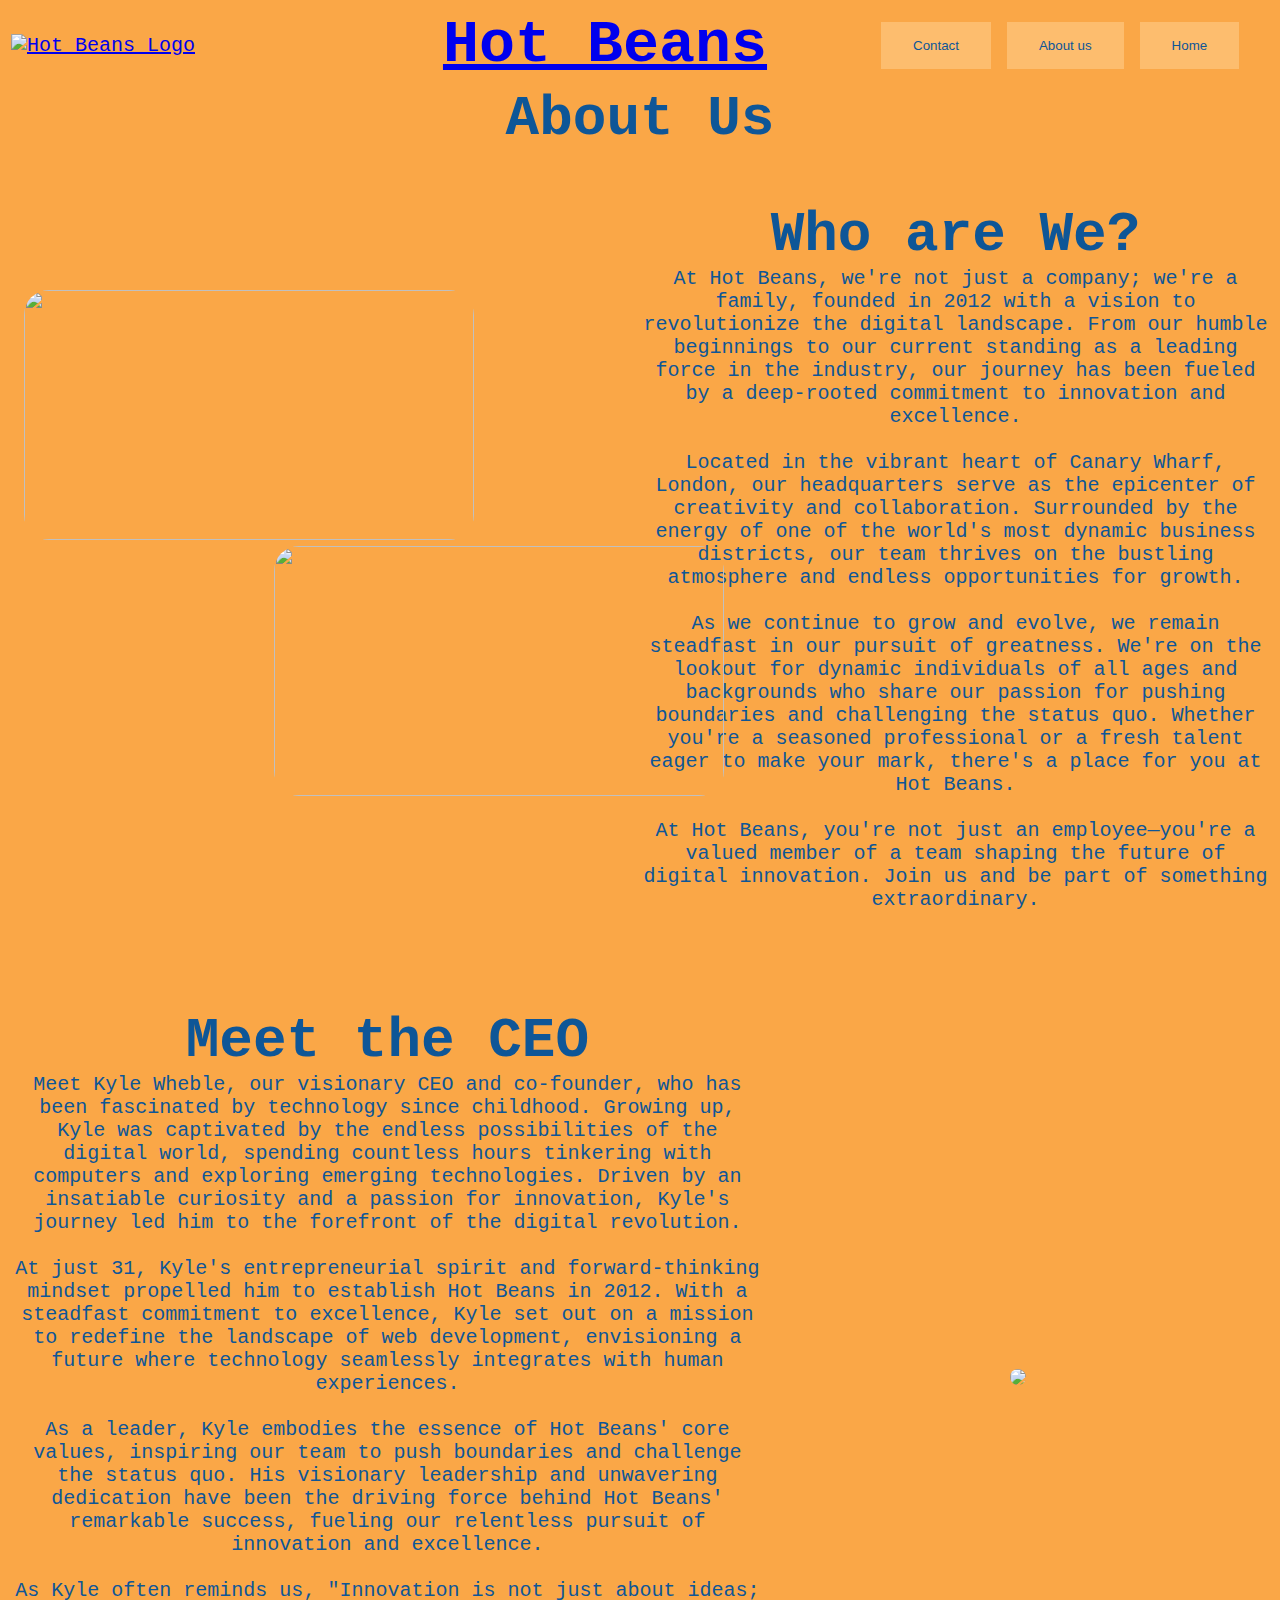
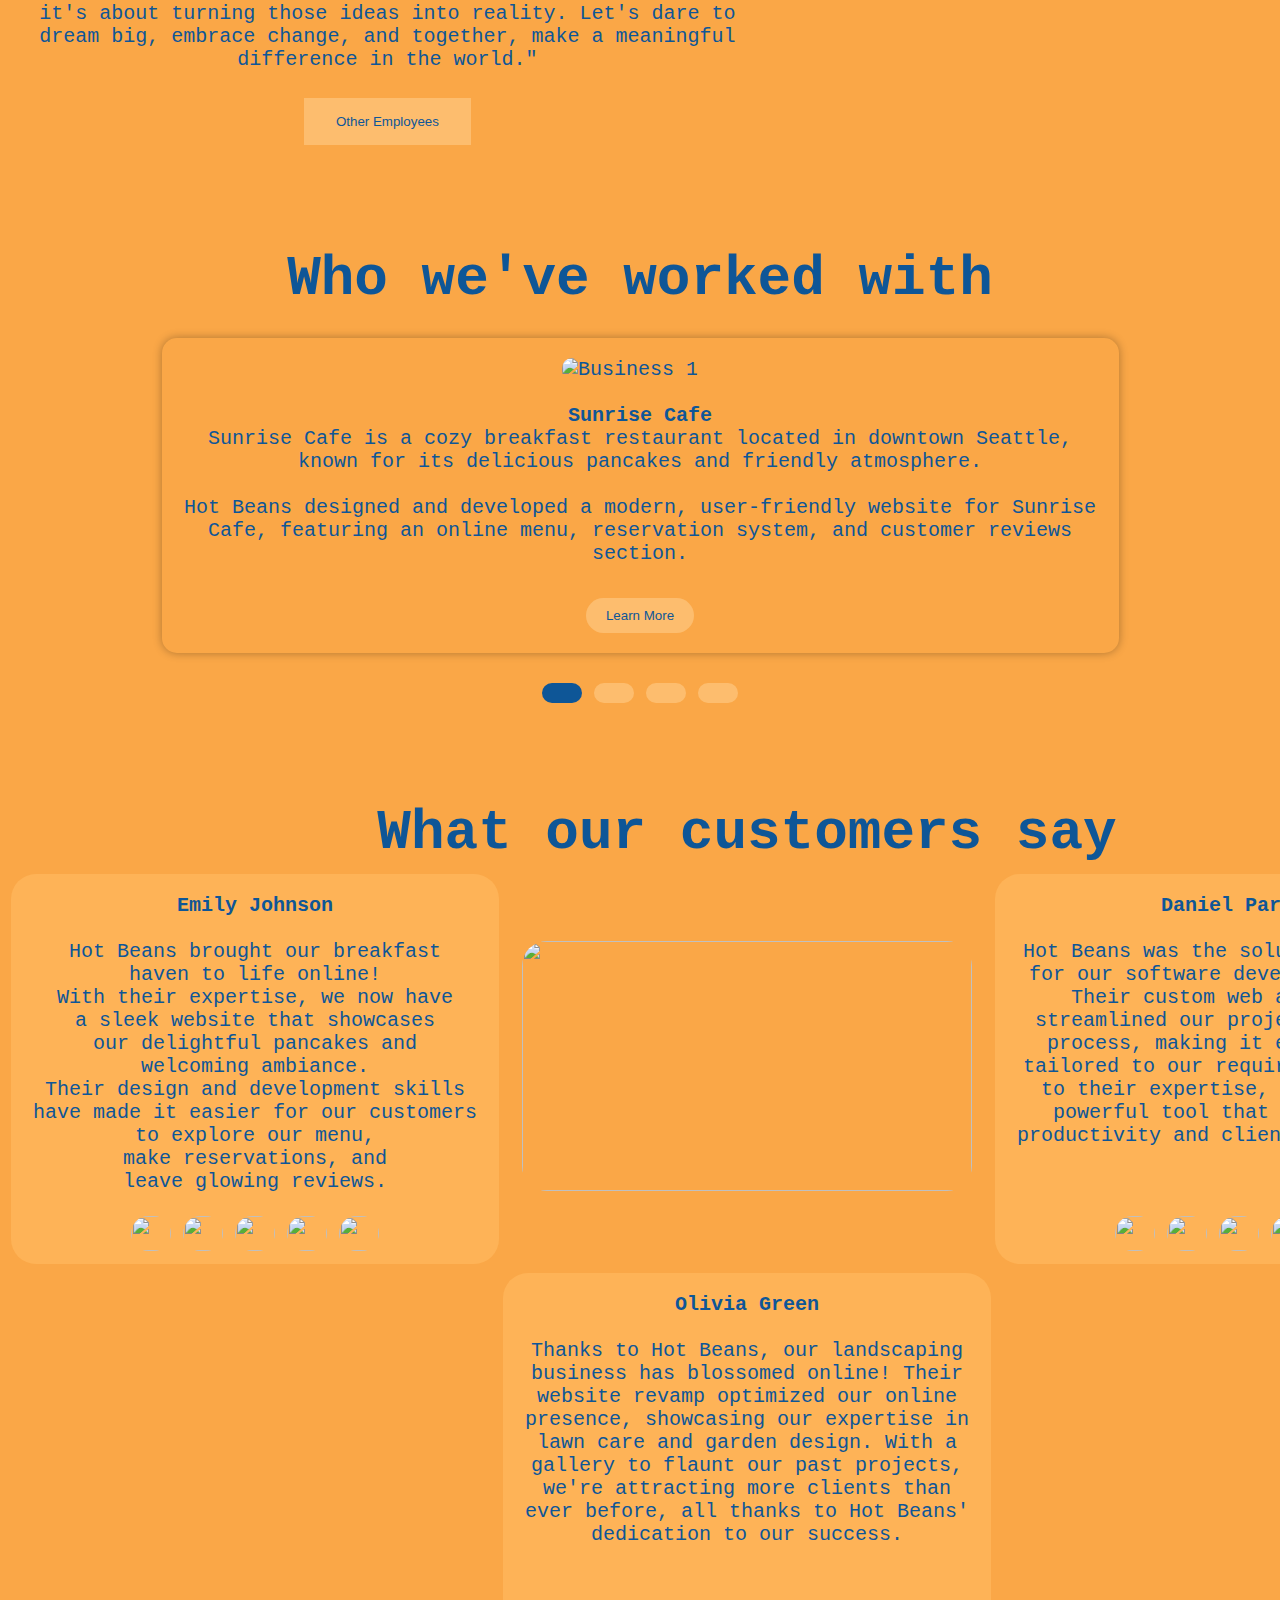
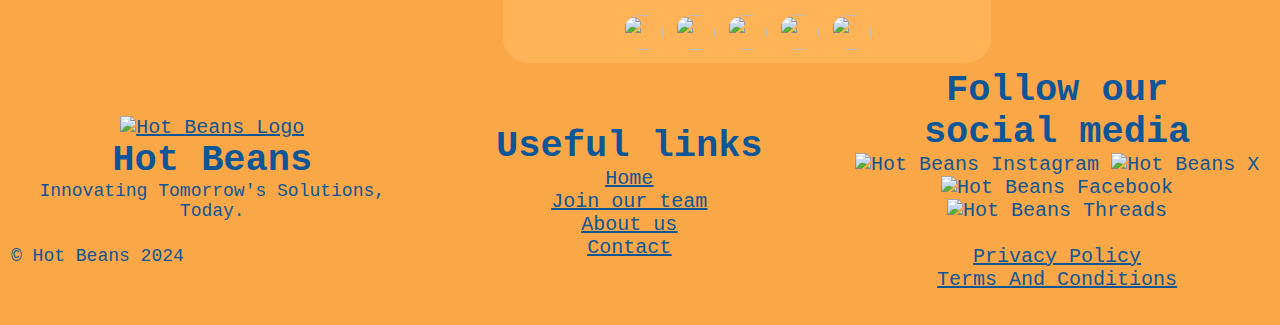
==== commit 0147ff69: "Whole site V9.F4" ====
--- a/about.html
+++ b/about.html
@@ -19,7 +19,7 @@
         <a href="index.html"><img id="logo" src="https://hotbeans.kazz.dev/assets/hotbeans-logo-main.png" alt="Hot Beans Logo"></a>
       </td>
       <td>
-        <titlebartext><center>Hot Beans</center></titlebartext>
+        <titlebartext><center><a href="index.html">Hot Beans</a></center></titlebartext>
       </td>
       <td id="navigation">
         <button class="titlebarbutton" onclick="gocontact()">Contact</button>
--- a/styles.css
+++ b/styles.css
@@ -34,24 +34,6 @@
   color: red;
 }
 
-/* title bar styles*/
-
-#titlebargrad1 {
-  height: 50px;
-  background-color: rgb(255, 255, 255);
-  background-image: linear-gradient(0deg, rgb(239, 228, 228), rgb(255, 145, 0), rgb(253, 249, 2));
-  text-align: center;
-}
-
-titlebartext, s {
-  color: rgb(14, 86, 151);
-  font-weight: 900;
-  font-size: 60px;
-  width: 7%;
-  text-align: center;
-  font-family: 'Courier New', monospace;
-}
-
 .titlebarbutton {
   border: none;
   background-color: rgb(253, 189, 110);
@@ -70,6 +52,101 @@
   color: rgb(250, 167, 71);
     }
 
+#navigation {
+      width: 390px;
+    }
+
+.dropdown {
+  display: none; 
+}
+
+.dropbtn {
+  background-color: rgb(253, 189, 110);
+  color: rgb(14, 86, 151);
+  padding: 14px;
+  font-size: 16px;
+  border: none;
+  cursor: pointer;
+}
+
+.dropbtn:hover {
+  background-color: rgb(14, 86, 151);
+  color: rgb(250, 167, 71);
+    }
+
+.dropdown-content {
+  display: none;
+  position: absolute;
+  background-color: #f9f9f9;
+  min-width: 160px;
+  z-index: 1;
+}
+
+.dropdown-content a {
+  color: black;
+  padding: 12px 16px;
+  text-decoration: none;
+  display: block;
+}
+
+.dropdown-content a:hover {
+  background-color: #f1f1f1;
+}
+
+.dropdown:hover .dropdown-content {
+  display: block;
+}
+
+
+/* title bar styles*/
+
+#titlebargrad1 {
+  height: 50px;
+  background-color: rgb(255, 255, 255);
+  background-image: linear-gradient(0deg, rgb(239, 228, 228), rgb(255, 145, 0), rgb(253, 249, 2));
+  text-align: center;
+}
+
+titlebartext, s {
+  color: rgb(14, 86, 151);
+  font-weight: 900;
+  font-size: 60px;
+  width: 7%;
+  text-align: center;
+  font-family: 'Courier New', monospace;
+}
+
+#logobox {
+  width: 320px;
+}
+
+/* mobile */
+
+@media screen and (max-width: 874px) {
+  .titlebarbutton {
+    display: none; /* Hide other buttons on mobile */
+  }
+  .dropdown {
+    display: block; /* Show dropdown menu on mobile */
+  }
+  #navigation {
+    width: 100px;
+  }
+  #logobox {
+    width: 20px;
+  }
+  #titlebarbox {
+    width: 100px;
+  }
+  titlebartext, s {
+    color: rgb(14, 86, 151);
+    font-weight: 900;
+    font-size: 40px;
+    width: 7%;
+    text-align: center;
+    font-family: 'Courier New', monospace;
+  }
+}
 /* footer sytles*/
 
 footer a {
@@ -127,12 +204,14 @@
   height: 55px;
 }
 
-#navigation {
-  width: 390px;
-}
-
-#logobox {
-  width: 320px;
+/* mobile */
+
+@media screen and (max-width: 874px) {
+ 
+  #logo {
+    width: 70px;
+    height: 70px;
+  }
 }
 
 /* index page */
@@ -168,6 +247,7 @@
     #teamImage {
       width: 670px;
       height: 380px;
+      display: block;
     }
 
     .button-element2vanancybutton {
@@ -390,6 +470,25 @@
   background-color: rgb(14, 86, 151);
   color: rgb(250, 167, 71);
 }
+
+/* mobile */
+
+@media screen and (max-width: 874px) {
+ 
+  jotheader, s {
+    font-size: 40px;
+  }
+  #teamImage {
+    width: 400%;
+    height: 400%;
+    align-items: left;
+  }
+  
+  #titlebox {
+    width: 0%;
+  }
+}
+
 
 /* vacancies page */
 
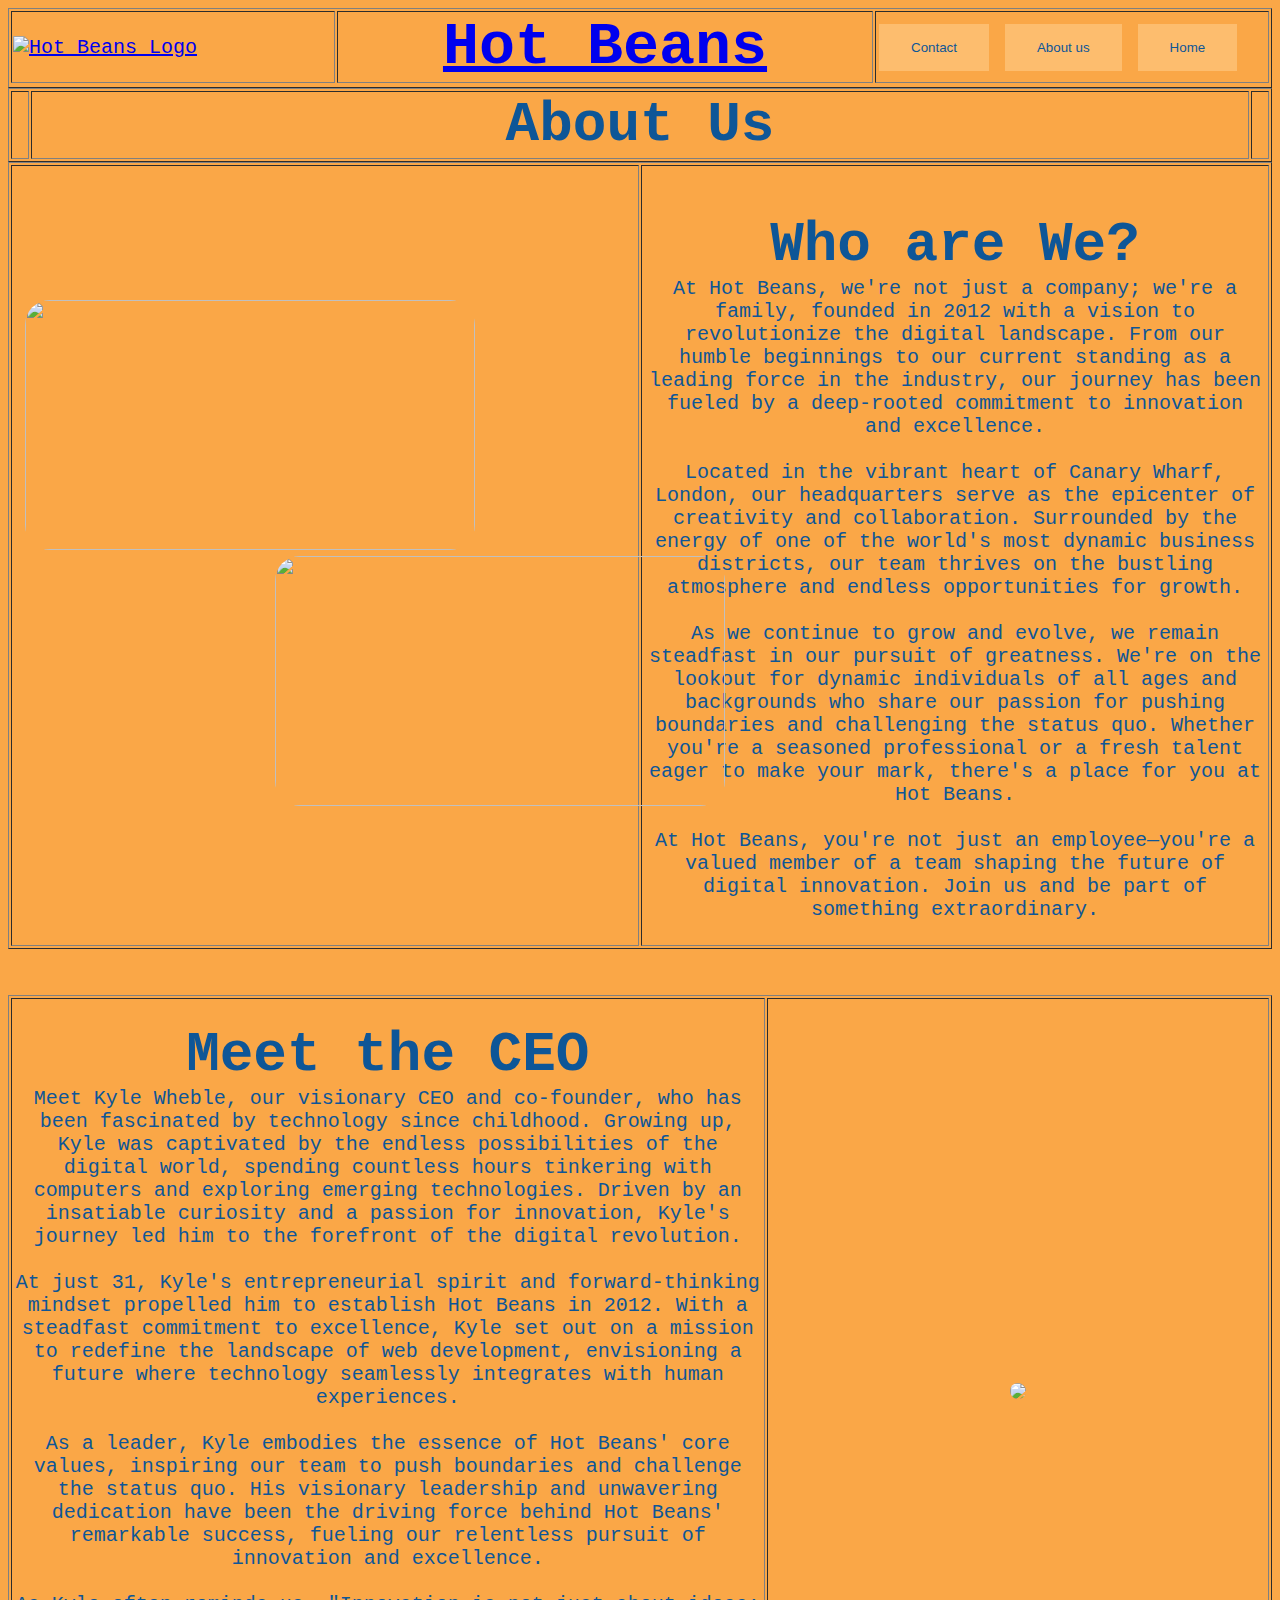
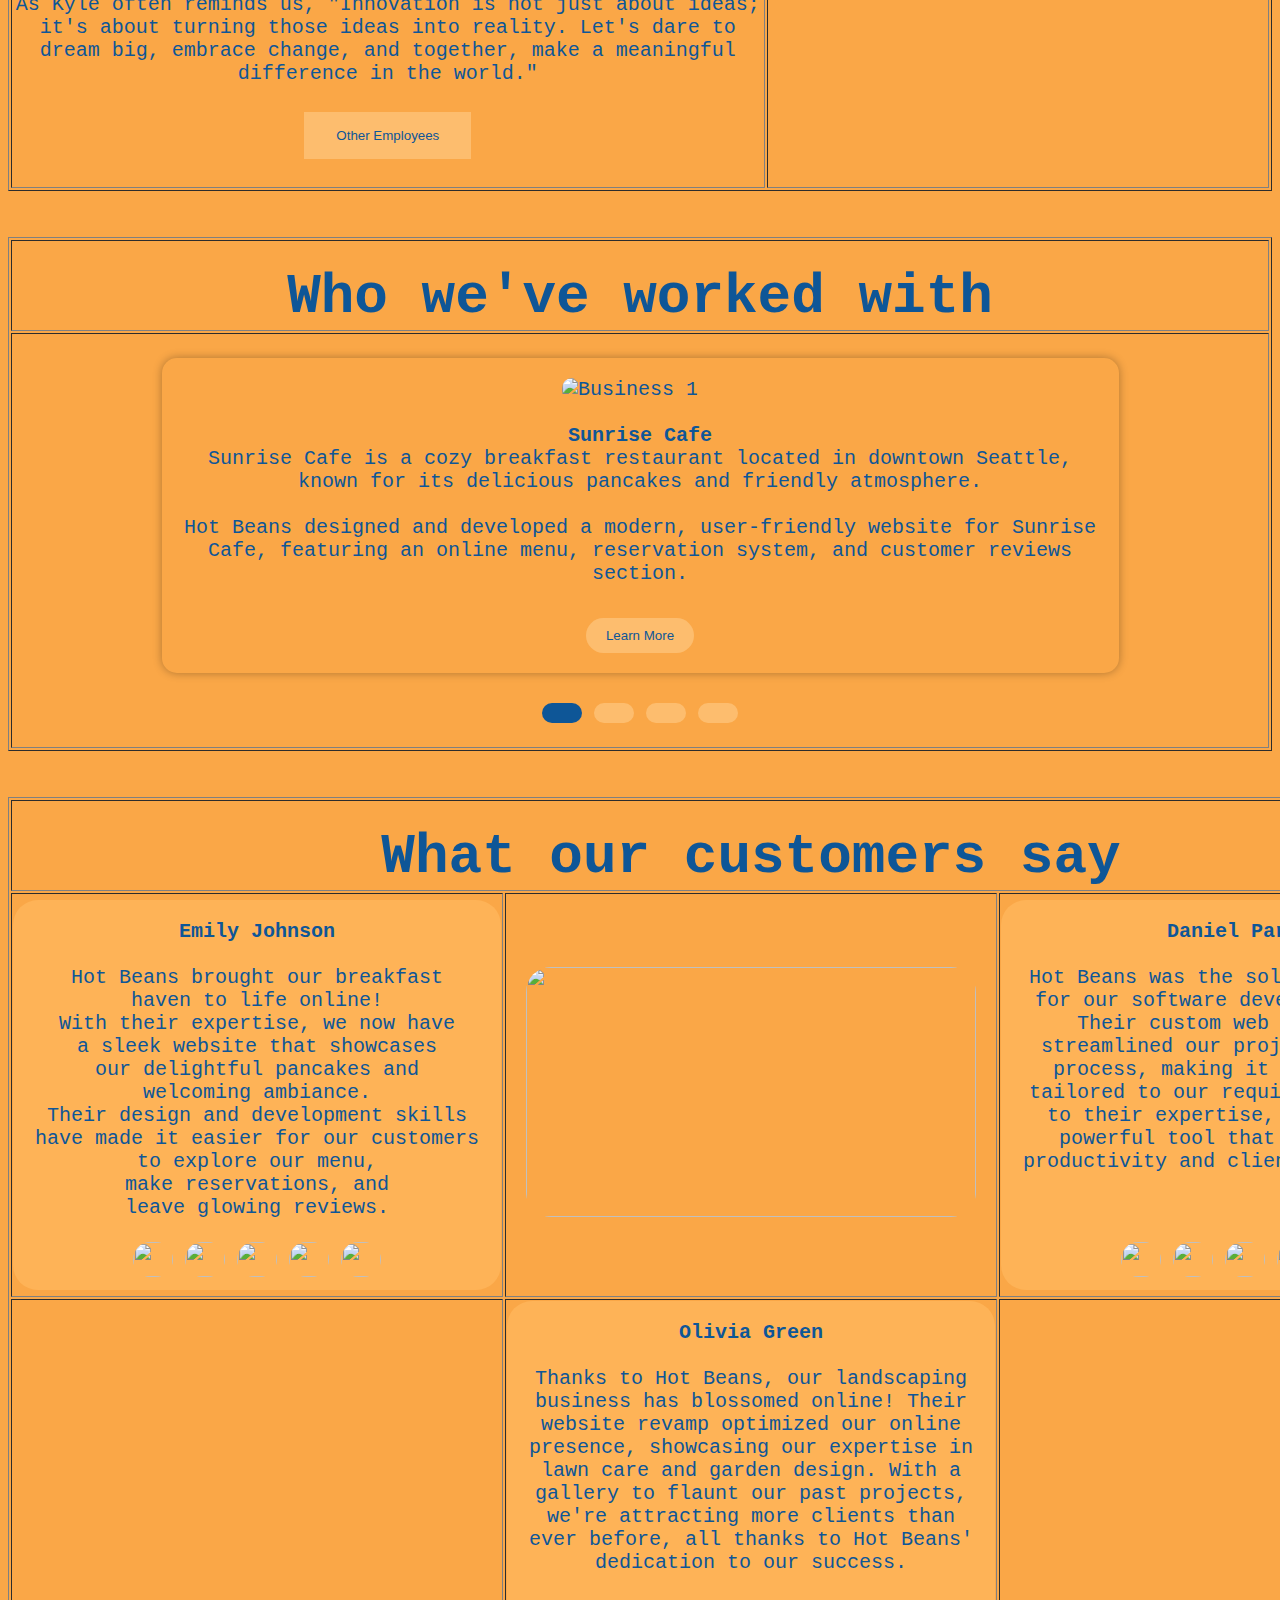
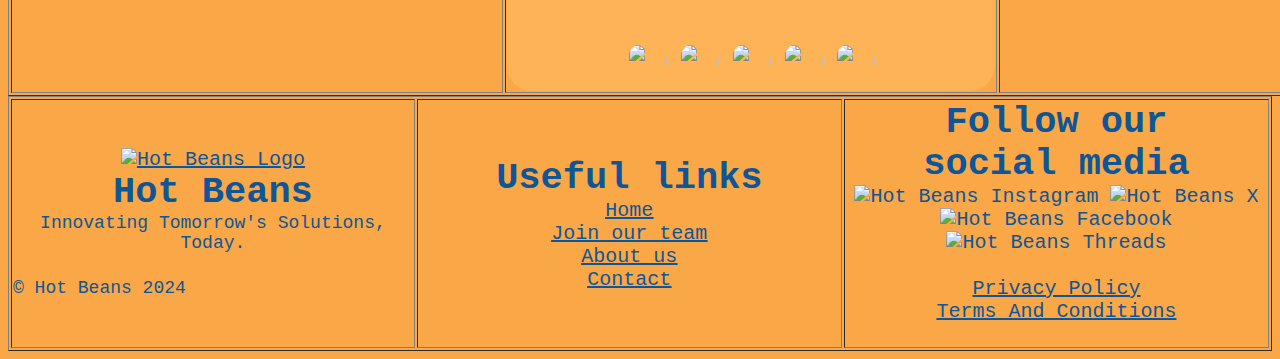
==== commit ace3cac6: "whole site V9.F3.2" ====
--- a/about.html
+++ b/about.html
@@ -13,7 +13,7 @@
 <!--
   <div id="titlebargrad1">Hot Beans</div>
 -->
-  <table  border="0">
+  <table  border="1">
     <tr>
       <td id ="logobox">
         <a href="index.html"><img id="logo" src="https://hotbeans.kazz.dev/assets/hotbeans-logo-main.png" alt="Hot Beans Logo"></a>
@@ -30,7 +30,7 @@
     <tr>
   </table>
       <td colspan="3">
-        <table  border="0">
+        <table  border="1">
           <tr>  
             <td></td>
             <td colspan="3">
@@ -43,7 +43,7 @@
     </tr>
     <tr>
       <td colspan="3">
-        <table  border="0">
+        <table  border="1">
           <tr>  
             <td style="width: 50%">
             <img id="aboutus-stockimg1" src="https://hotbeans.kazz.dev/assets/website-aboutus-stock-1.jpg">
@@ -62,7 +62,7 @@
     </tr>
     <tr>
       <br><br>
-      <table  border="0">
+      <table  border="1">
         <tr>  
           <td style="width: 60%" id="ceo-section-container">
             <br><mainheader><center>Meet the CEO</center></mainheader>
@@ -77,16 +77,17 @@
     </tr>
     <tr>
       <br><br>
-      <table  border="0">
+      <table  border="1">
         <tr>  
           <td colspan="3">
             <br><mainheader><center>Who we've worked with</center></mainheader>
           </td>
         </tr>
         <tr>
-          <td style="width: 20%"></td>
+          <!-- <td style="width: 20%"></td> -->
           <td>
-            <section id="worked-with">
+            <div id="worked-with-container">
+            <center><section id="worked-with">
               <br>
               <div class="business-container">
                 <div class="business" id="business1">
@@ -150,9 +151,10 @@
 
               </div>
               <br>
-            </section>
-          </td>
-          <td style="width: 20%"></td>
+            </section></center>
+          </div>
+          </td>
+          <!-- <td style="width: 20%"></td> -->
         </tr>
             
         </tr>
@@ -161,7 +163,7 @@
     </tr>
     <tr>
       <br><br>
-      <table  border="0">
+      <table  border="1">
         <tr>  
           <td colspan="3">
             <br><mainheader><center>What our customers say</center></mainheader>
@@ -217,7 +219,7 @@
 </body>
 
 <footer class="footer">
-  <table  border="0">
+  <table  border="1">
     <tr>  
       <td style="width: 19%; height: 200px">
         <center><a href="index.html"><img id="logofooter" src="https://hotbeans.kazz.dev/assets/hotbeans-logo-main.png" alt="Hot Beans Logo"></a></center>
--- a/styles.css
+++ b/styles.css
@@ -61,11 +61,16 @@
 }
 
 .dropbtn {
+  border: none;
   background-color: rgb(253, 189, 110);
   color: rgb(14, 86, 151);
-  padding: 14px;
-  font-size: 16px;
-  border: none;
+  padding: 16px 32px;
+  text-align: center;
+  text-decoration: none;
+  display: inline-block;
+  font-size: 16 px;
+  margin: 4px 2px;
+  transition-duration: 0.4s;
   cursor: pointer;
 }
 
@@ -898,6 +903,10 @@
   color: rgb(250, 167, 71);
 }
 
+#worked-with-container {
+  display: flex;
+  justify-content: center;
+}
 
 
 
@@ -915,6 +924,7 @@
       box-shadow: 0px 0px 10px rgba(0, 0, 0, 0.3);
       transition: opacity 0.5s ease;
       text-align: center;
+      align-self: center;
     }
     .business img {
       width: 100px;
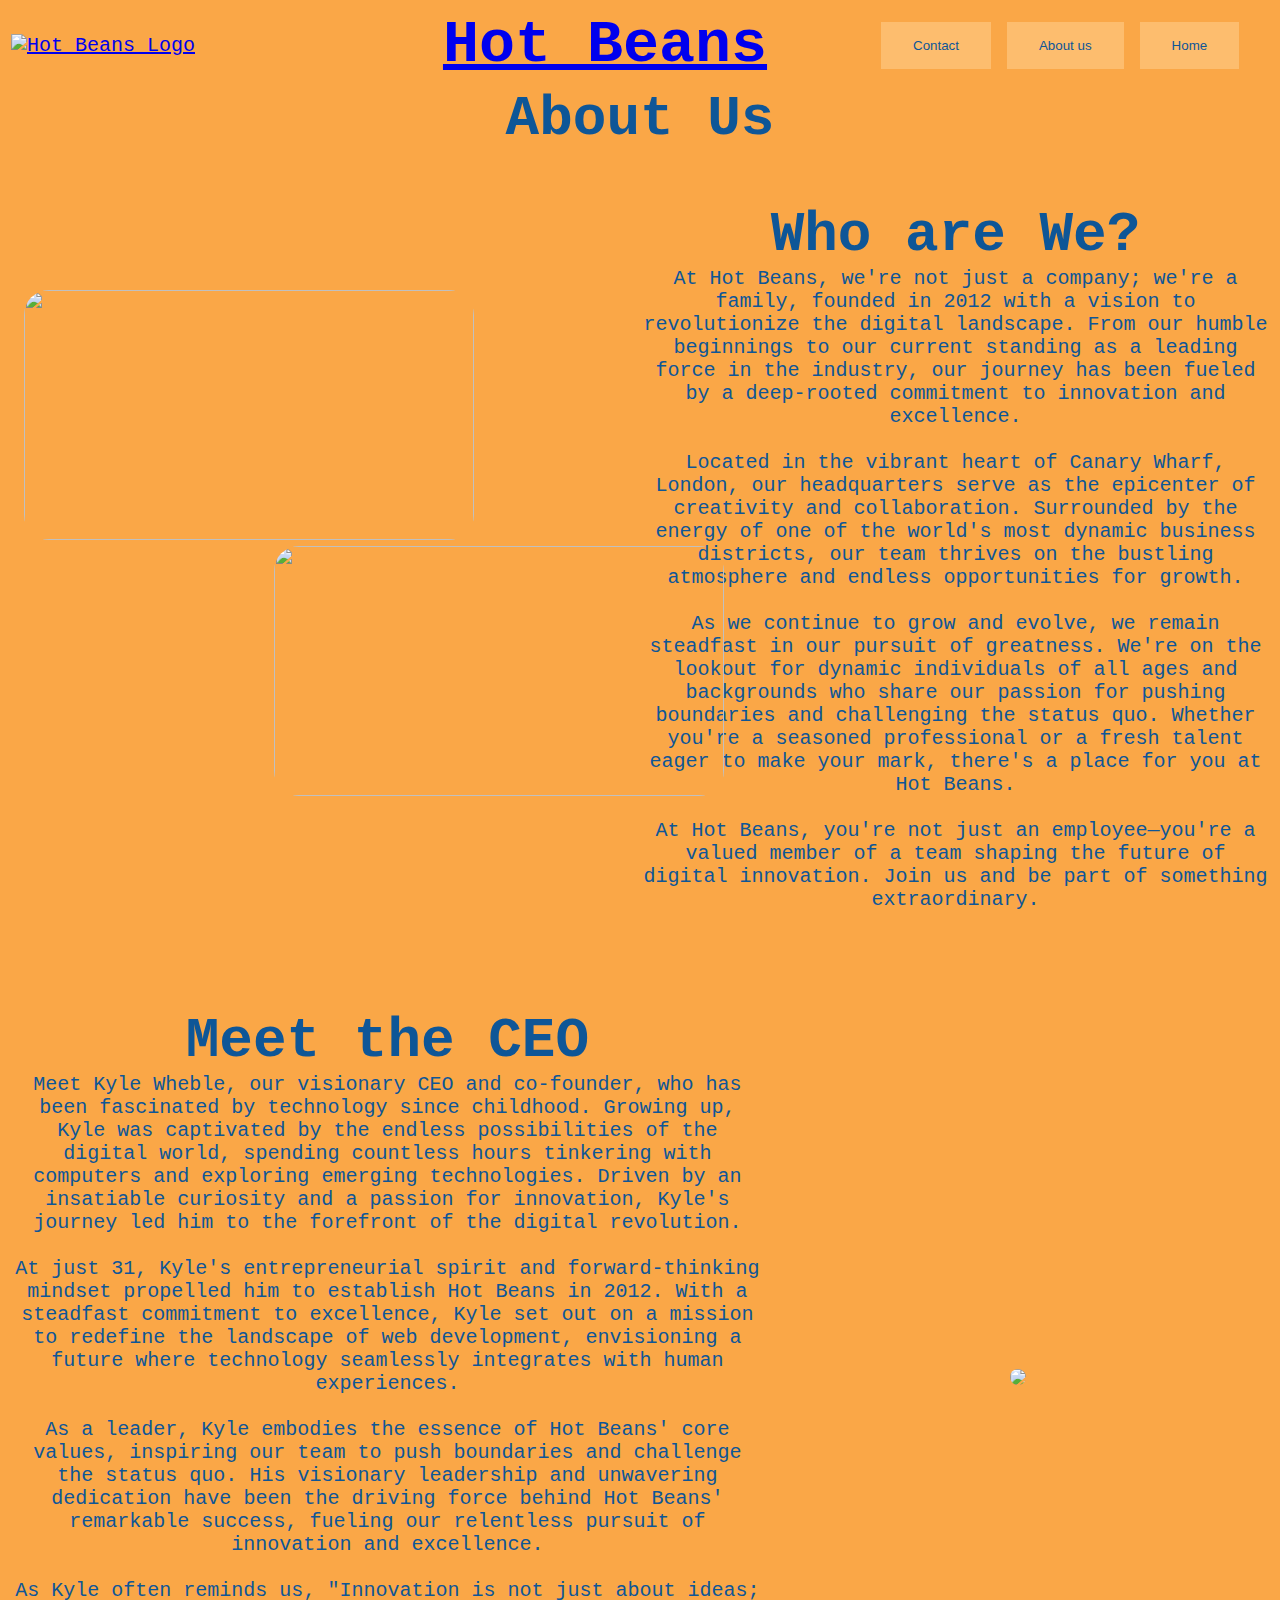
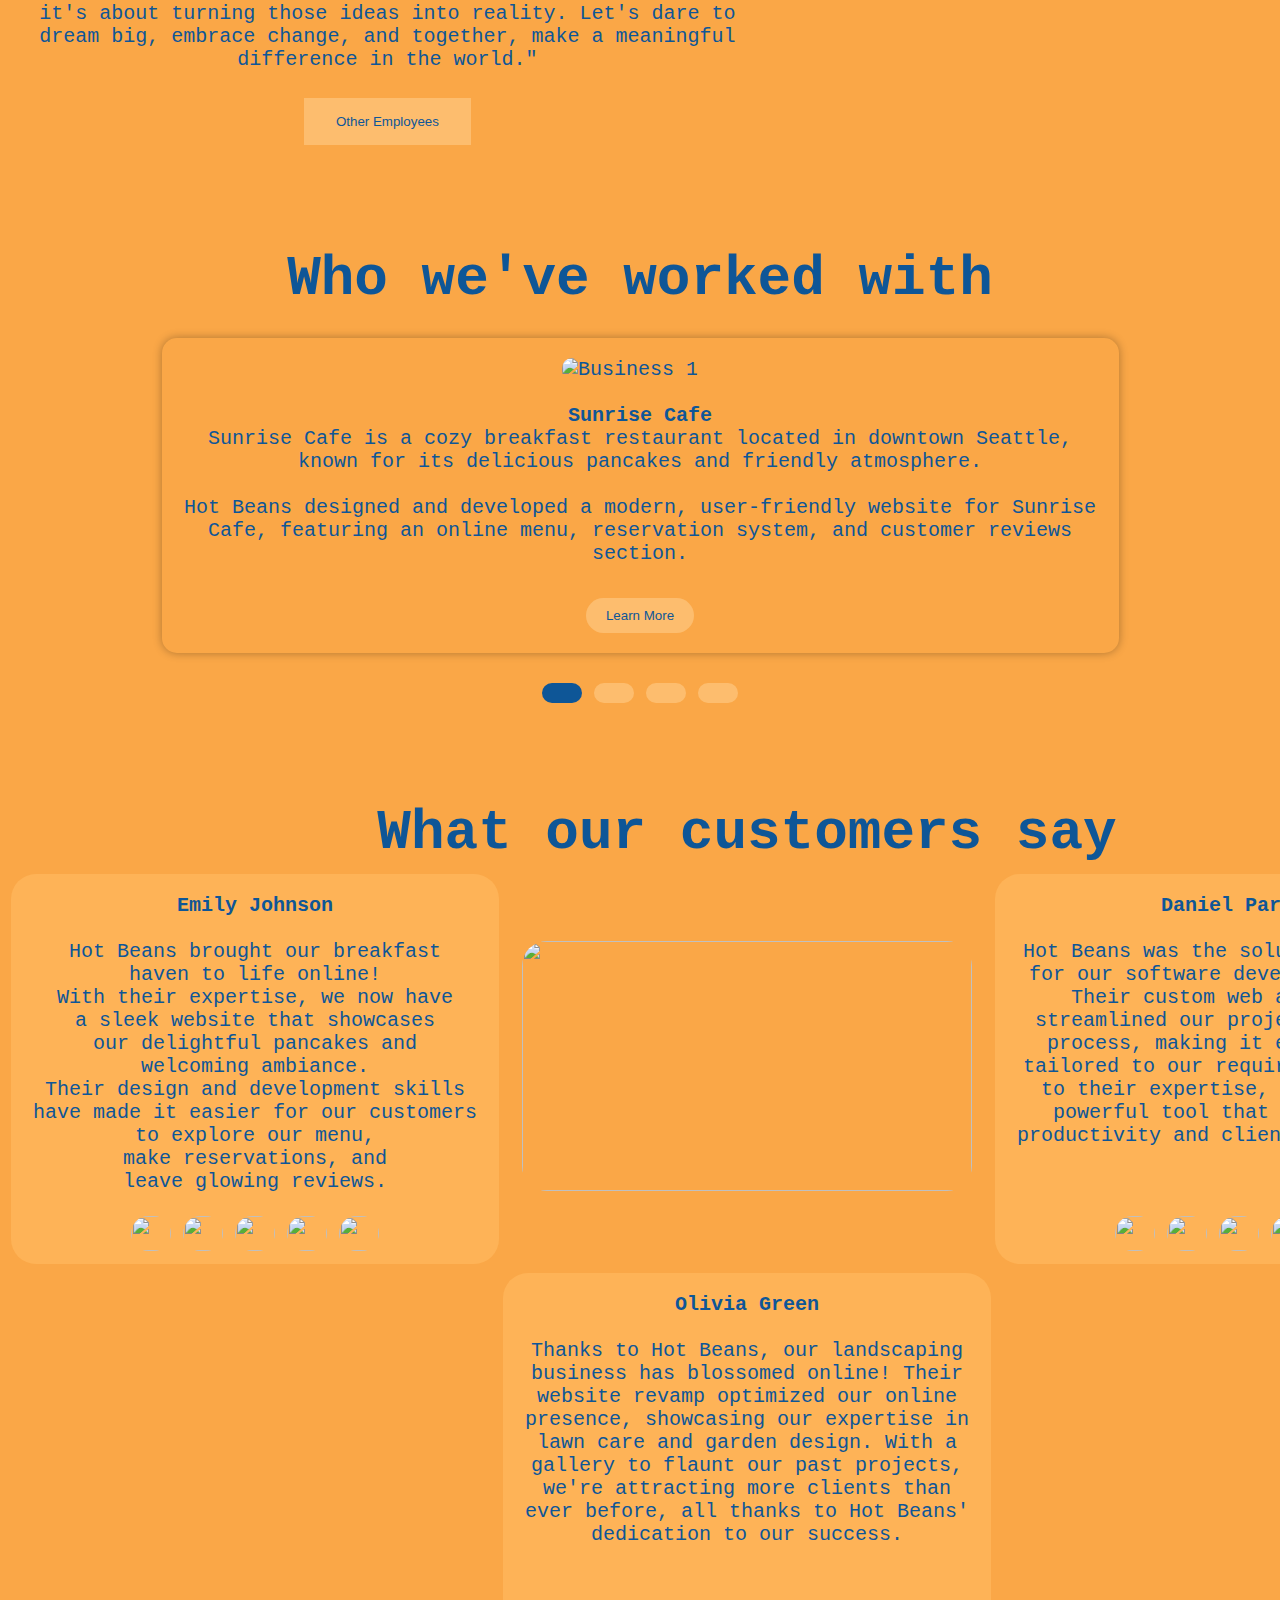
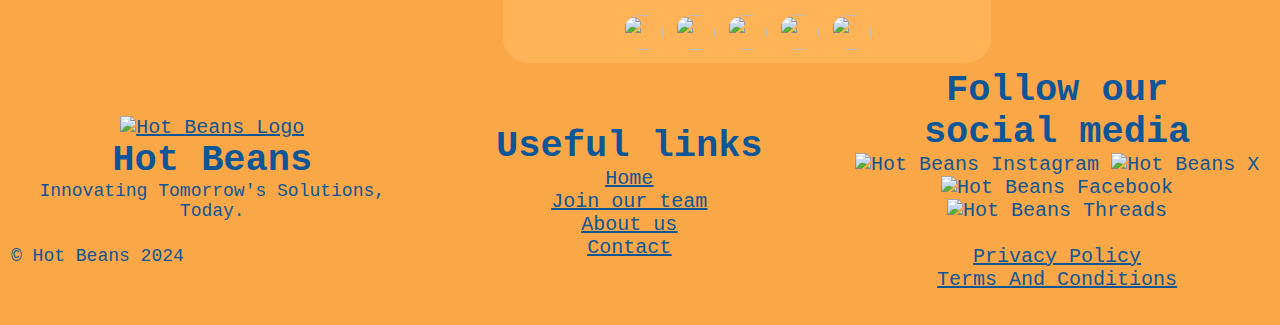
==== commit 3e429c3a: "whole site V9.F3.3" ====
--- a/about.html
+++ b/about.html
@@ -13,7 +13,7 @@
 <!--
   <div id="titlebargrad1">Hot Beans</div>
 -->
-  <table  border="1">
+  <table  border="0">
     <tr>
       <td id ="logobox">
         <a href="index.html"><img id="logo" src="https://hotbeans.kazz.dev/assets/hotbeans-logo-main.png" alt="Hot Beans Logo"></a>
@@ -30,7 +30,7 @@
     <tr>
   </table>
       <td colspan="3">
-        <table  border="1">
+        <table  border="0">
           <tr>  
             <td></td>
             <td colspan="3">
@@ -43,7 +43,7 @@
     </tr>
     <tr>
       <td colspan="3">
-        <table  border="1">
+        <table  border="0">
           <tr>  
             <td style="width: 50%">
             <img id="aboutus-stockimg1" src="https://hotbeans.kazz.dev/assets/website-aboutus-stock-1.jpg">
@@ -62,7 +62,7 @@
     </tr>
     <tr>
       <br><br>
-      <table  border="1">
+      <table  border="0">
         <tr>  
           <td style="width: 60%" id="ceo-section-container">
             <br><mainheader><center>Meet the CEO</center></mainheader>
@@ -77,7 +77,7 @@
     </tr>
     <tr>
       <br><br>
-      <table  border="1">
+      <table  border="0">
         <tr>  
           <td colspan="3">
             <br><mainheader><center>Who we've worked with</center></mainheader>
@@ -163,7 +163,7 @@
     </tr>
     <tr>
       <br><br>
-      <table  border="1">
+      <table  border="0">
         <tr>  
           <td colspan="3">
             <br><mainheader><center>What our customers say</center></mainheader>
@@ -219,7 +219,7 @@
 </body>
 
 <footer class="footer">
-  <table  border="1">
+  <table  border="0">
     <tr>  
       <td style="width: 19%; height: 200px">
         <center><a href="index.html"><img id="logofooter" src="https://hotbeans.kazz.dev/assets/hotbeans-logo-main.png" alt="Hot Beans Logo"></a></center>
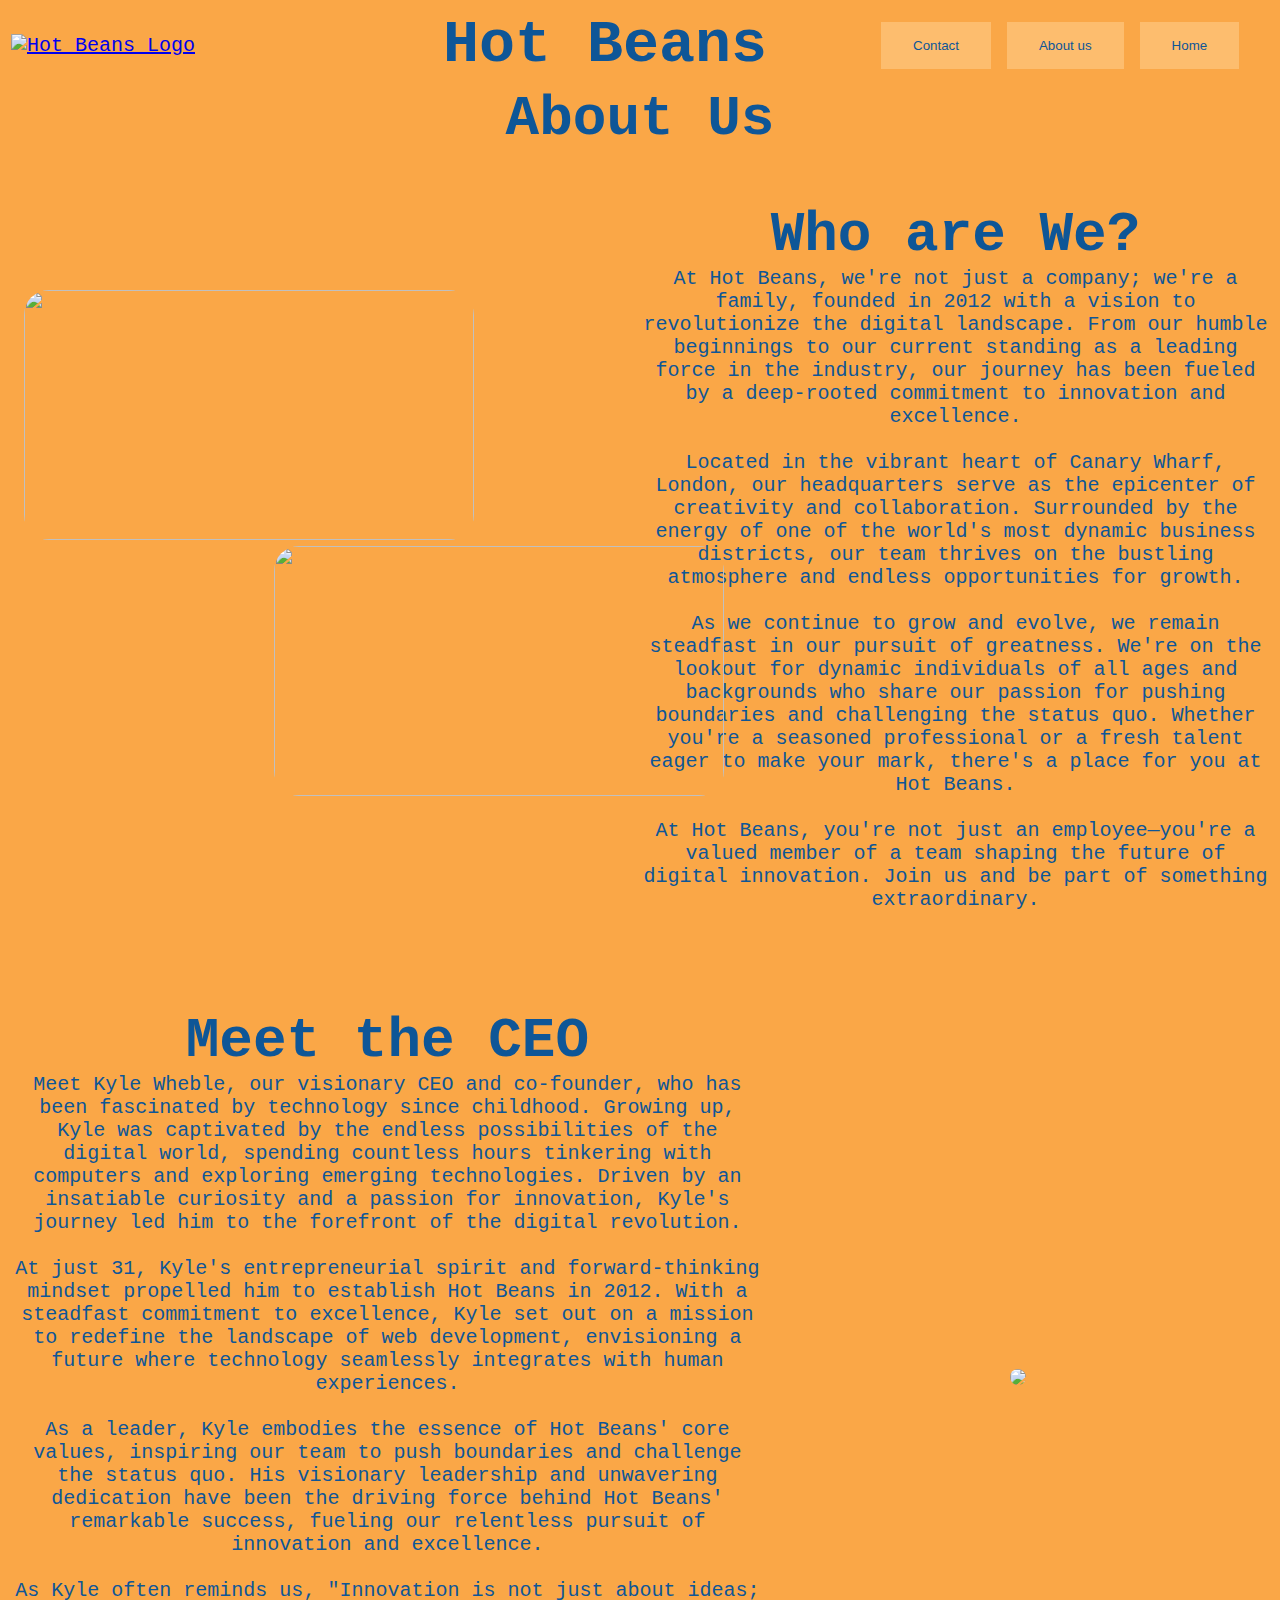
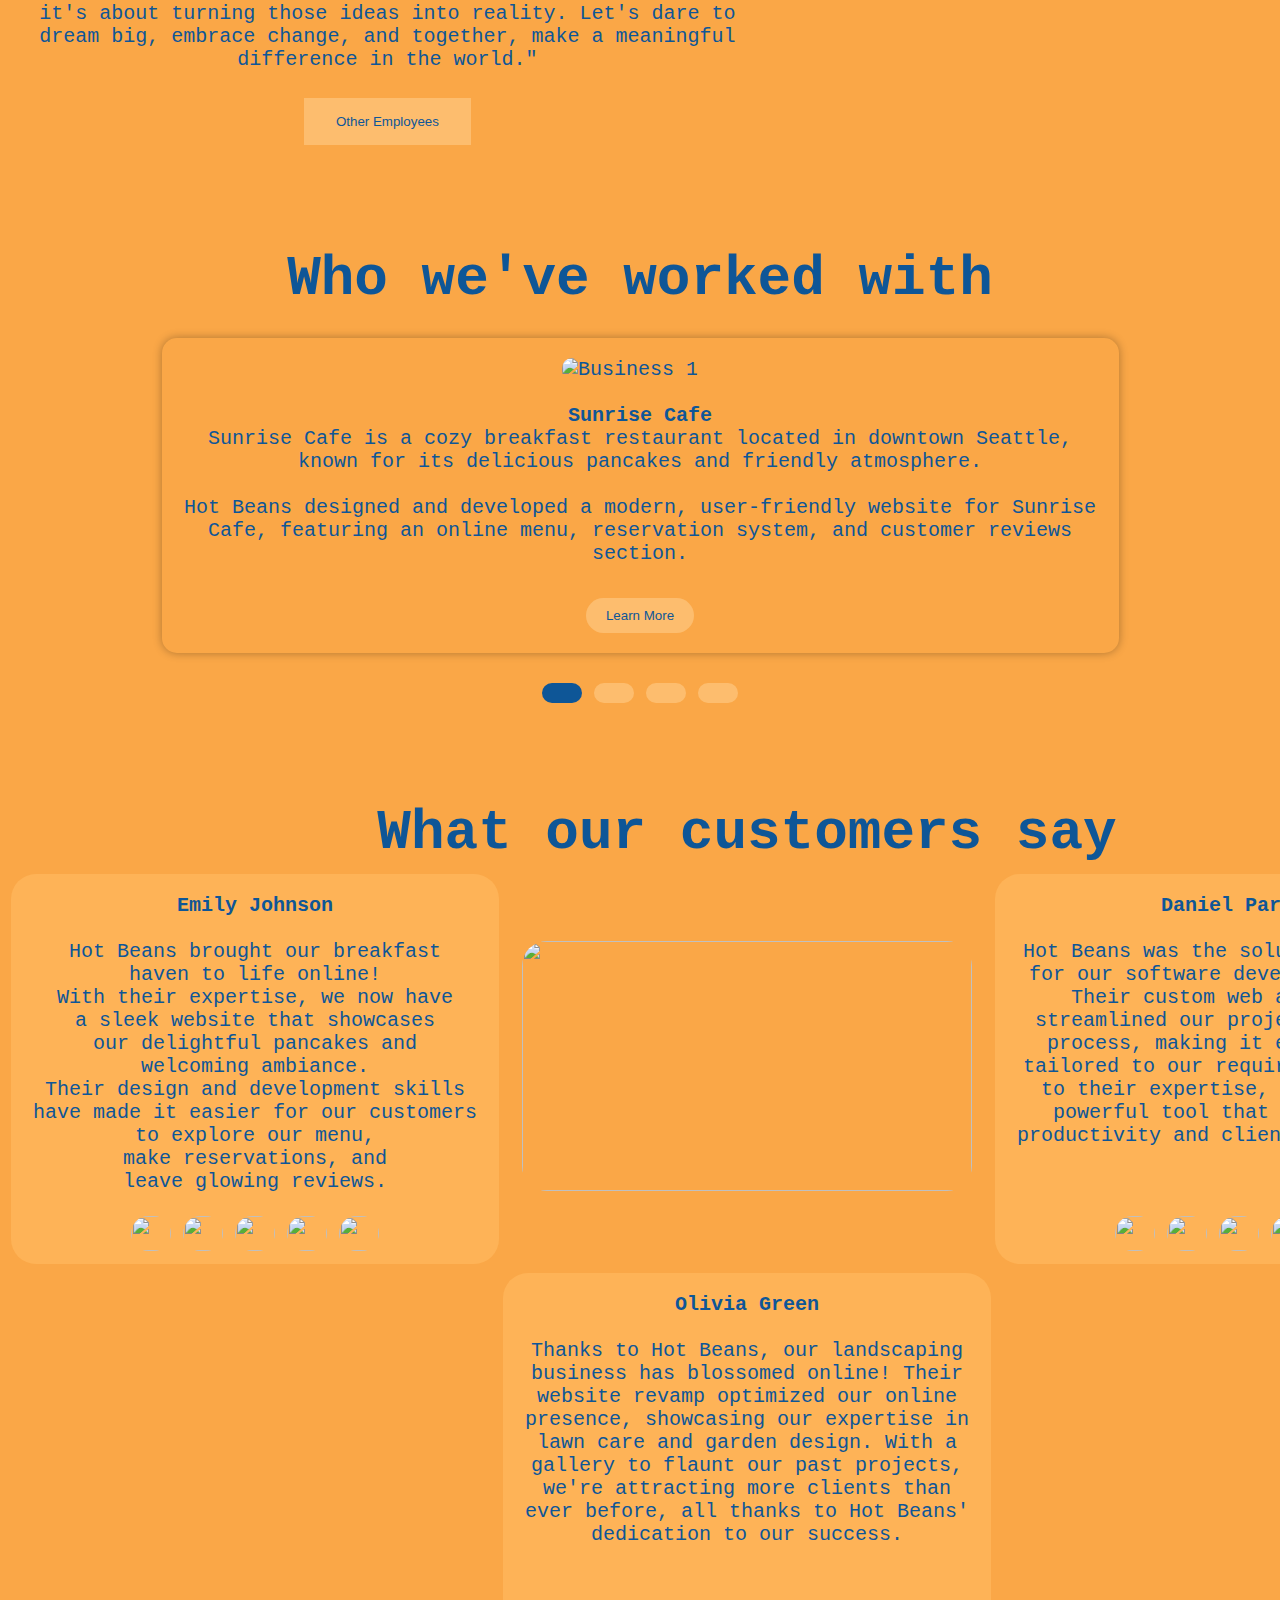
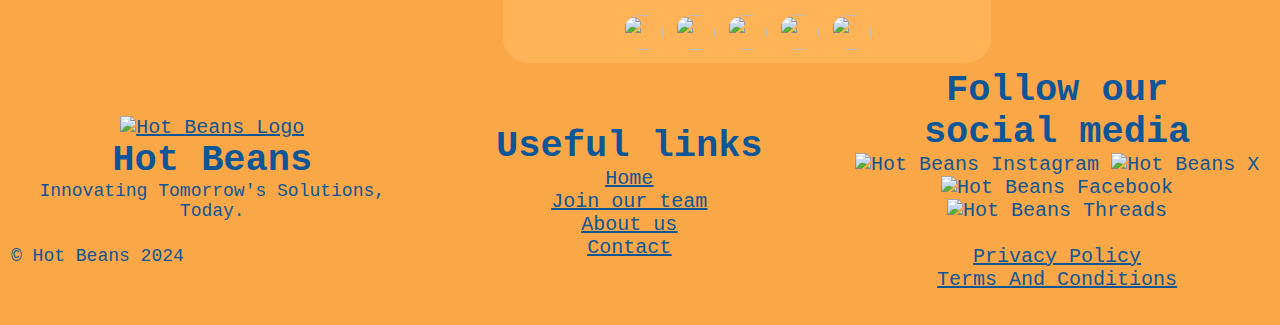
==== commit 55911590: "Whole site V9.F5" ====
--- a/about.html
+++ b/about.html
@@ -1,320 +1,238 @@
-<!DOCTYPE html>
-<html lang="en">
+<!doctype html>
+<html lang=en>
 <head>
-  <meta charset="UTF-8">
-  <meta name="viewport" content="width=device-width, initial-scale=1.0">
-  <title>Hot Beans Jobs - About</title>
-  <link rel="icon" type="image/x-icon" href="https://hotbeans.kazz.dev/assets/hotbeans-logo-main.png">
-
-  <link rel="stylesheet" type="text/css" href="styles.css">
-
+<meta charset=UTF-8>
+<meta name=viewport content="width=device-width,initial-scale=1">
+<title>Hot Beans Jobs - About</title>
+<link rel=icon type=image/x-icon href=https://hotbeans.kazz.dev/assets/hotbeans-logo-main.png>
+<link rel=stylesheet href=styles.css>
 </head>
 <body>
-<!--
-  <div id="titlebargrad1">Hot Beans</div>
--->
-  <table  border="0">
-    <tr>
-      <td id ="logobox">
-        <a href="index.html"><img id="logo" src="https://hotbeans.kazz.dev/assets/hotbeans-logo-main.png" alt="Hot Beans Logo"></a>
-      </td>
-      <td>
-        <titlebartext><center><a href="index.html">Hot Beans</a></center></titlebartext>
-      </td>
-      <td id="navigation">
-        <button class="titlebarbutton" onclick="gocontact()">Contact</button>
-        <button class="titlebarbutton" onclick="goaboutus()">About us</button>
-        <button class="titlebarbutton" onclick="gohome()">Home</button>
-      </td>
-    </tr>
-    <tr>
-  </table>
-      <td colspan="3">
-        <table  border="0">
-          <tr>  
-            <td></td>
-            <td colspan="3">
-              <mainheader><center>About Us</center></mainheader>
-            </td>
-            <td></td>
-          </tr>
-        </table>
-      </td>
-    </tr>
-    <tr>
-      <td colspan="3">
-        <table  border="0">
-          <tr>  
-            <td style="width: 50%">
-            <img id="aboutus-stockimg1" src="https://hotbeans.kazz.dev/assets/website-aboutus-stock-1.jpg">
-            <img id="aboutus-stockimg2" src="https://hotbeans.kazz.dev/assets/website-aboutus-stock-2.jpg">
-            </td>
-            <td style="width: 60%">
-              <br>
-              <br><mainheader><center>Who are We?</center></mainheader>
-              <mainheaderundertext><center>At Hot Beans, we're not just a company; we're a family, founded in 2012 with a vision to revolutionize the digital landscape. From our humble beginnings to our current standing as a leading force in the industry, our journey has been fueled by a deep-rooted commitment to innovation and excellence.<br><br>Located in the vibrant heart of Canary Wharf, London, our headquarters serve as the epicenter of creativity and collaboration. Surrounded by the energy of one of the world's most dynamic business districts, our team thrives on the bustling atmosphere and endless opportunities for growth.<br><br>As we continue to grow and evolve, we remain steadfast in our pursuit of greatness. We're on the lookout for dynamic individuals of all ages and backgrounds who share our passion for pushing boundaries and challenging the status quo. Whether you're a seasoned professional or a fresh talent eager to make your mark, there's a place for you at Hot Beans.<br><br>At Hot Beans, you're not just an employee—you're a valued member of a team shaping the future of digital innovation. Join us and be part of something extraordinary.</center></mainheaderundertext>
-
-              <br>
-              </td>
-          </tr>
-        </table>
-      </td>
-    </tr>
-    <tr>
-      <br><br>
-      <table  border="0">
-        <tr>  
-          <td style="width: 60%" id="ceo-section-container">
-            <br><mainheader><center>Meet the CEO</center></mainheader>
-            <mainheaderundertext><center>Meet Kyle Wheble, our visionary CEO and co-founder, who has been fascinated by technology since childhood. Growing up, Kyle was captivated by the endless possibilities of the digital world, spending countless hours tinkering with computers and exploring emerging technologies. Driven by an insatiable curiosity and a passion for innovation, Kyle's journey led him to the forefront of the digital revolution.<br><br>At just 31, Kyle's entrepreneurial spirit and forward-thinking mindset propelled him to establish Hot Beans in 2012. With a steadfast commitment to excellence, Kyle set out on a mission to redefine the landscape of web development, envisioning a future where technology seamlessly integrates with human experiences.<br><br>As a leader, Kyle embodies the essence of Hot Beans' core values, inspiring our team to push boundaries and challenge the status quo. His visionary leadership and unwavering dedication have been the driving force behind Hot Beans' remarkable success, fueling our relentless pursuit of innovation and excellence.<br><br>As Kyle often reminds us, "Innovation is not just about ideas; it's about turning those ideas into reality. Let's dare to dream big, embrace change, and together, make a meaningful difference in the world."</center></mainheaderundertext>
-              <br><center><button class="button-employeebutton" onclick="employees()">Other Employees</button></center><br>
-          </td>
-          <td style="width: 50%">
-            <center><img id="aboutus-ceoimg" src="https://hotbeans.kazz.dev/assets/website-aboutus-stockceo.jpg"></center>
-        </td>
-        </tr>
-      </table>
-    </tr>
-    <tr>
-      <br><br>
-      <table  border="0">
-        <tr>  
-          <td colspan="3">
-            <br><mainheader><center>Who we've worked with</center></mainheader>
-          </td>
-        </tr>
-        <tr>
-          <!-- <td style="width: 20%"></td> -->
-          <td>
-            <div id="worked-with-container">
-            <center><section id="worked-with">
-              <br>
-              <div class="business-container">
-                <div class="business" id="business1">
-                  <img src="https://hotbeans.kazz.dev/assets/website-sunrise-logo.webp" alt="Business 1">
-                  <div class="business-info">
-                    <br>
-                    <businessname>Sunrise Cafe</businessname>
-                    <br>
-                    <businessdescription>Sunrise Cafe is a cozy breakfast restaurant located in downtown Seattle, known for its delicious pancakes and friendly atmosphere. <br><br>Hot Beans designed and developed a modern, user-friendly website for Sunrise Cafe, featuring an online menu, reservation system, and customer reviews section.</businessdescription>
-                    <div class="button-container">
-                      <br>
-                      <button class="business-button" onclick="showBusiness(1)">Learn More</button>
-                    </div>
-                  </div>
-                </div>
-                <div class="business" id="business2" style="display: none;">
-                  <img src="https://hotbeans.kazz.dev/assets/website-greenearth-logo.webp" alt="Business 2">
-                  <div class="business-info">
-                    <br>
-                    <businessname>TechSavvy Solutions</businessname>
-                    <br>
-                    <businessdescription>TechSavvy Solutions is a startup specializing in software development and IT consulting services for small businesses. <br><br>Hot Beans provided TechSavvy Solutions with custom web application development services, creating a project management tool tailored to their specific needs.</businessdescription>
-                    <div class="button-container">
-                      <br>
-                      <button class="business-button" onclick="showBusiness(2)">Learn More</button>
-                    </div>
-                  </div>
-                </div>
-                <div class="business" id="business3" style="display: none;">
-                  <img src="https://hotbeans.kazz.dev/assets/website-techinno-logo.webp" alt="Business 3">
-                  <div class="business-info">
-                    <br>
-                    <businessname>GreenLeaf Landscaping</businessname>
-                    <br>
-                    <businessdescription>GreenLeaf Landscaping is a landscaping company offering professional lawn care, garden design, business-buttonand maintenance services. <br><br>Hot Beans revamped GreenLeaf Landscaping's website, optimizing it for search engines, and incorporating a gallery to showcase their previous <br>projects.</businessdescription>
-                    <div class="button-container">
-                      <br>
-                      <button class="business-button" onclick="showBusiness(3)">Learn More</button>
-                    </div>
-                  </div>
-                </div>
-                <div class="business" id="business4" style="display: none;">
-                  <img src="https://hotbeans.kazz.dev/assets/website-ocadv-logo.webp" alt="Business 4">
-                  <div class="business-info">
-                    <br>
-                    <businessname>SilverStar Fitness</businessname>
-                    <br>
-                    <businessdescription>SilverStar Fitness is a boutique gym specializing in personalized training programs and group fitness classes. <br><br>Hot Beans developed a mobile app for SilverStar Fitness, allowing users to schedule workouts, track their progress, and access exclusive fitness tips and resources.</businessdescription>
-                    <div class="button-container">
-                      <br>
-                      <button class="business-button" onclick="showBusiness(4)">Learn More</button>
-                    </div>
-                  </div>
-                </div>
-              </div>
-              <div class="button-container">
-                <button class="button-bus-1" onclick="showBusiness(1)" id="button1"></button>
-                <button class="button-bus-2" onclick="showBusiness(2)" id="button2"></button>
-                <button class="button-bus-3" onclick="showBusiness(3)" id="button3"></button>
-                <button class="button-bus-4" onclick="showBusiness(4)" id="button4"></button>
-
-              </div>
-              <br>
-            </section></center>
-          </div>
-          </td>
-          <!-- <td style="width: 20%"></td> -->
-        </tr>
-            
-        </tr>
-      </table>
-
-    </tr>
-    <tr>
-      <br><br>
-      <table  border="0">
-        <tr>  
-          <td colspan="3">
-            <br><mainheader><center>What our customers say</center></mainheader>
-          </td>
-        </tr>
-        <tr>
-          <td style="width: 40%; height: 400px">
-            <div id="reviewbox">
-              <b><center><div class="reviewtitle1">Emily Johnson</div></b></center>
-              <br>
-              <center><div class="reviewtext1">Hot Beans brought our breakfast <br>haven to life online! <br>With their expertise, we now have<br> a sleek website that showcases <br>our delightful pancakes and<br> welcoming ambiance.<br> Their design and development skills<br> have made it easier for our customers <br>to explore our menu, <br>make reservations, and <br>leave glowing reviews.</div></center>
-              <br>
-              <center><img id="reviewstar-box2-1" src="https://hotbeans.kazz.dev/assets/website-star-fill.png"> <img id="reviewstar-box2-2" src="https://hotbeans.kazz.dev/assets/website-star-fill.png"> <img id="reviewstar-box2-3" src="https://hotbeans.kazz.dev/assets/website-star-fill.png"> <img id="reviewstar-box2-4" src="https://hotbeans.kazz.dev/assets/website-star-fill.png"> <img id="reviewstar-box2-5" src="https://hotbeans.kazz.dev/assets/website-star-fill.png"></center>
-            </div>
-          </td>
-          <td style="width: 20%; height: 400px">
-            <center><img id="aboutus-stockimg3" src="https://hotbeans.kazz.dev/assets/website-aboutus-stock-3.webp"></center>
-            <td style="width: 40%; height: 400px">
-              <div id="reviewbox">
-                <b><center><div class="reviewtitle2">Daniel Parker</div></center></b>
-                <br>
-                <center><div class="reviewtext2">Hot Beans was the solution we needed for our software development needs! Their custom web application streamlined our project management process, making it efficient and tailored to our requirements. Thanks to their expertise, we now have a powerful tool that enhances our productivity and client satisfaction.</div> 
-                <br>
-                <br>
-                <br>
-                <center><img id="reviewstar-box2-1" src="https://hotbeans.kazz.dev/assets/website-star-fill.png"> <img id="reviewstar-box2-2" src="https://hotbeans.kazz.dev/assets/website-star-fill.png"> <img id="reviewstar-box2-3" src="https://hotbeans.kazz.dev/assets/website-star-fill.png"> <img id="reviewstar-box2-4" src="https://hotbeans.kazz.dev/assets/website-star-fill.png"> <img id="reviewstar-box2-5" src="https://hotbeans.kazz.dev/assets/website-star-nofill.png"></center>
-              </div>
-            </td>
-          </td>
-          <td style="width: 40%; height: 400px"></td>
-        </tr>
-        <tr>
-          <td style="width: 20%; height: 100px">
-          </td>
-          <td style="width: 40%; height: 100px">
-            <div id="reviewbox">
-              <b><center><div class="reviewtitle2">Olivia Green</div></center></b>
-              <br>
-              <center><div class="reviewtext2">Thanks to Hot Beans, our landscaping business has blossomed online! Their website revamp optimized our online presence, showcasing our expertise in lawn care and garden design. With a gallery to flaunt our past projects, we're attracting more clients than ever before, all thanks to Hot Beans' dedication to our success.</div> 
-              <br>
-              <br>
-              <br>
-              <center><img id="reviewstar-box2-1" src="https://hotbeans.kazz.dev/assets/website-star-fill.png"> <img id="reviewstar-box2-2" src="https://hotbeans.kazz.dev/assets/website-star-fill.png"> <img id="reviewstar-box2-3" src="https://hotbeans.kazz.dev/assets/website-star-fill.png"> <img id="reviewstar-box2-4" src="https://hotbeans.kazz.dev/assets/website-star-fill.png"> <img id="reviewstar-box2-5" src="https://hotbeans.kazz.dev/assets/website-star-fill.png"></center>
-            </div>
-            </td>
-          <td style="width: 40%; height: 100px">
-          </td>
-        </tr>
-      </table>
-    </tr>
-  </table>
+<table border=0>
+<tr>
+<td id=logobox>
+<a href=index.html><img id=logo src=https://hotbeans.kazz.dev/assets/hotbeans-logo-main.png alt="Hot Beans Logo"></a>
+</td>
+<td>
+<titlebartext><center>Hot Beans</center></titlebartext>
+</td>
+<td id=navigation>
+<button class=titlebarbutton onclick=gocontact()>Contact</button>
+<button class=titlebarbutton onclick=goaboutus()>About us</button>
+<button class=titlebarbutton onclick=gohome()>Home</button>
+</td>
+</tr>
+<tr>
+</tr></table>
+<td colspan=3>
+<table border=0>
+<tr>
+<td></td>
+<td colspan=3>
+<mainheader><center>About Us</center></mainheader>
+</td>
+<td></td>
+</tr>
+</table>
+</td>
+
+<tr>
+<td colspan=3>
+<table border=0>
+<tr>
+<td style=width:50%>
+<img id=aboutus-stockimg1 src=https://hotbeans.kazz.dev/assets/website-aboutus-stock-1.jpg>
+<img id=aboutus-stockimg2 src=https://hotbeans.kazz.dev/assets/website-aboutus-stock-2.jpg>
+</td>
+<td style=width:60%>
+<br>
+<br><mainheader><center>Who are We?</center></mainheader>
+<mainheaderundertext><center>At Hot Beans, we're not just a company; we're a family, founded in 2012 with a vision to revolutionize the digital landscape. From our humble beginnings to our current standing as a leading force in the industry, our journey has been fueled by a deep-rooted commitment to innovation and excellence.<br><br>Located in the vibrant heart of Canary Wharf, London, our headquarters serve as the epicenter of creativity and collaboration. Surrounded by the energy of one of the world's most dynamic business districts, our team thrives on the bustling atmosphere and endless opportunities for growth.<br><br>As we continue to grow and evolve, we remain steadfast in our pursuit of greatness. We're on the lookout for dynamic individuals of all ages and backgrounds who share our passion for pushing boundaries and challenging the status quo. Whether you're a seasoned professional or a fresh talent eager to make your mark, there's a place for you at Hot Beans.<br><br>At Hot Beans, you're not just an employee—you're a valued member of a team shaping the future of digital innovation. Join us and be part of something extraordinary.</center></mainheaderundertext>
+<br>
+</td>
+</tr>
+</table>
+</td>
+</tr>
+<tr>
+<br><br>
+<table border=0>
+<tr>
+<td style=width:60% id=ceo-section-container>
+<br><mainheader><center>Meet the CEO</center></mainheader>
+<mainheaderundertext><center>Meet Kyle Wheble, our visionary CEO and co-founder, who has been fascinated by technology since childhood. Growing up, Kyle was captivated by the endless possibilities of the digital world, spending countless hours tinkering with computers and exploring emerging technologies. Driven by an insatiable curiosity and a passion for innovation, Kyle's journey led him to the forefront of the digital revolution.<br><br>At just 31, Kyle's entrepreneurial spirit and forward-thinking mindset propelled him to establish Hot Beans in 2012. With a steadfast commitment to excellence, Kyle set out on a mission to redefine the landscape of web development, envisioning a future where technology seamlessly integrates with human experiences.<br><br>As a leader, Kyle embodies the essence of Hot Beans' core values, inspiring our team to push boundaries and challenge the status quo. His visionary leadership and unwavering dedication have been the driving force behind Hot Beans' remarkable success, fueling our relentless pursuit of innovation and excellence.<br><br>As Kyle often reminds us, "Innovation is not just about ideas; it's about turning those ideas into reality. Let's dare to dream big, embrace change, and together, make a meaningful difference in the world."</center></mainheaderundertext>
+<br><center><button class=button-employeebutton onclick=employees()>Other Employees</button></center><br>
+</td>
+<td style=width:50%>
+<center><img id=aboutus-ceoimg src=https://hotbeans.kazz.dev/assets/website-aboutus-stockceo.jpg></center>
+</td>
+</tr>
+</table>
+</tr>
+<tr>
+<br><br>
+<table border=0>
+<tr>
+<td colspan=3>
+<br><mainheader><center>Who we've worked with</center></mainheader>
+</td>
+</tr>
+<tr>
+<td>
+<div id=worked-with-container>
+<center><section id=worked-with>
+<br>
+<div class=business-container>
+<div class=business id=business1>
+<img src=https://hotbeans.kazz.dev/assets/website-sunrise-logo.webp alt="Business 1">
+<div class=business-info>
+<br>
+<businessname>Sunrise Cafe</businessname>
+<br>
+<businessdescription>Sunrise Cafe is a cozy breakfast restaurant located in downtown Seattle, known for its delicious pancakes and friendly atmosphere. <br><br>Hot Beans designed and developed a modern, user-friendly website for Sunrise Cafe, featuring an online menu, reservation system, and customer reviews section.</businessdescription>
+<div class=button-container>
+<br>
+<button class=business-button onclick=showBusiness(1)>Learn More</button>
+</div>
+</div>
+</div>
+<div class=business id=business2 style=display:none>
+<img src=https://hotbeans.kazz.dev/assets/website-greenearth-logo.webp alt="Business 2">
+<div class=business-info>
+<br>
+<businessname>TechSavvy Solutions</businessname>
+<br>
+<businessdescription>TechSavvy Solutions is a startup specializing in software development and IT consulting services for small businesses. <br><br>Hot Beans provided TechSavvy Solutions with custom web application development services, creating a project management tool tailored to their specific needs.</businessdescription>
+<div class=button-container>
+<br>
+<button class=business-button onclick=showBusiness(2)>Learn More</button>
+</div>
+</div>
+</div>
+<div class=business id=business3 style=display:none>
+<img src=https://hotbeans.kazz.dev/assets/website-techinno-logo.webp alt="Business 3">
+<div class=business-info>
+<br>
+<businessname>GreenLeaf Landscaping</businessname>
+<br>
+<businessdescription>GreenLeaf Landscaping is a landscaping company offering professional lawn care, garden design, business-buttonand maintenance services. <br><br>Hot Beans revamped GreenLeaf Landscaping's website, optimizing it for search engines, and incorporating a gallery to showcase their previous <br>projects.</businessdescription>
+<div class=button-container>
+<br>
+<button class=business-button onclick=showBusiness(3)>Learn More</button>
+</div>
+</div>
+</div>
+<div class=business id=business4 style=display:none>
+<img src=https://hotbeans.kazz.dev/assets/website-ocadv-logo.webp alt="Business 4">
+<div class=business-info>
+<br>
+<businessname>SilverStar Fitness</businessname>
+<br>
+<businessdescription>SilverStar Fitness is a boutique gym specializing in personalized training programs and group fitness classes. <br><br>Hot Beans developed a mobile app for SilverStar Fitness, allowing users to schedule workouts, track their progress, and access exclusive fitness tips and resources.</businessdescription>
+<div class=button-container>
+<br>
+<button class=business-button onclick=showBusiness(4)>Learn More</button>
+</div>
+</div>
+</div>
+</div>
+<div class=button-container>
+<button class=button-bus-1 onclick=showBusiness(1) id=button1></button>
+<button class=button-bus-2 onclick=showBusiness(2) id=button2></button>
+<button class=button-bus-3 onclick=showBusiness(3) id=button3></button>
+<button class=button-bus-4 onclick=showBusiness(4) id=button4></button>
+</div>
+<br>
+</section></center>
+</div>
+</td>
+</tr>
+</table></tr>
+
+
+<tr>
+<br><br>
+<table border=0>
+<tr>
+<td colspan=3>
+<br><mainheader><center>What our customers say</center></mainheader>
+</td>
+</tr>
+<tr>
+<td style=width:40%;height:400px>
+<div id=reviewbox>
+<b><center><div class=reviewtitle1>Emily Johnson</div></center></b>
+<br>
+<center><div class=reviewtext1>Hot Beans brought our breakfast <br>haven to life online! <br>With their expertise, we now have<br> a sleek website that showcases <br>our delightful pancakes and<br> welcoming ambiance.<br> Their design and development skills<br> have made it easier for our customers <br>to explore our menu, <br>make reservations, and <br>leave glowing reviews.</div></center>
+<br>
+<center><img id=reviewstar-box2-1 src=https://hotbeans.kazz.dev/assets/website-star-fill.png> <img id=reviewstar-box2-2 src=https://hotbeans.kazz.dev/assets/website-star-fill.png> <img id=reviewstar-box2-3 src=https://hotbeans.kazz.dev/assets/website-star-fill.png> <img id=reviewstar-box2-4 src=https://hotbeans.kazz.dev/assets/website-star-fill.png> <img id=reviewstar-box2-5 src=https://hotbeans.kazz.dev/assets/website-star-fill.png></center>
+</div>
+</td>
+<td style=width:20%;height:400px>
+<center><img id=aboutus-stockimg3 src=https://hotbeans.kazz.dev/assets/website-aboutus-stock-3.webp></center>
+</td><td style=width:40%;height:400px>
+<div id=reviewbox>
+<b><center><div class=reviewtitle2>Daniel Parker</div></center></b>
+<br>
+<center><div class=reviewtext2>Hot Beans was the solution we needed for our software development needs! Their custom web application streamlined our project management process, making it efficient and tailored to our requirements. Thanks to their expertise, we now have a powerful tool that enhances our productivity and client satisfaction.</div>
+<br>
+<br>
+<br>
+<center><img id=reviewstar-box2-1 src=https://hotbeans.kazz.dev/assets/website-star-fill.png> <img id=reviewstar-box2-2 src=https://hotbeans.kazz.dev/assets/website-star-fill.png> <img id=reviewstar-box2-3 src=https://hotbeans.kazz.dev/assets/website-star-fill.png> <img id=reviewstar-box2-4 src=https://hotbeans.kazz.dev/assets/website-star-fill.png> <img id=reviewstar-box2-5 src=https://hotbeans.kazz.dev/assets/website-star-nofill.png></center>
+</center></div>
+</td>
+
+<td style=width:40%;height:400px></td>
+</tr>
+<tr>
+<td style=width:20%;height:100px>
+</td>
+<td style=width:40%;height:100px>
+<div id=reviewbox>
+<b><center><div class=reviewtitle2>Olivia Green</div></center></b>
+<br>
+<center><div class=reviewtext2>Thanks to Hot Beans, our landscaping business has blossomed online! Their website revamp optimized our online presence, showcasing our expertise in lawn care and garden design. With a gallery to flaunt our past projects, we're attracting more clients than ever before, all thanks to Hot Beans' dedication to our success.</div>
+<br>
+<br>
+<br>
+<center><img id=reviewstar-box2-1 src=https://hotbeans.kazz.dev/assets/website-star-fill.png> <img id=reviewstar-box2-2 src=https://hotbeans.kazz.dev/assets/website-star-fill.png> <img id=reviewstar-box2-3 src=https://hotbeans.kazz.dev/assets/website-star-fill.png> <img id=reviewstar-box2-4 src=https://hotbeans.kazz.dev/assets/website-star-fill.png> <img id=reviewstar-box2-5 src=https://hotbeans.kazz.dev/assets/website-star-fill.png></center>
+</center></div>
+</td>
+<td style=width:40%;height:100px>
+</td>
+</tr>
+</table>
+</tr>
 
 </body>
-
-<footer class="footer">
-  <table  border="0">
-    <tr>  
-      <td style="width: 19%; height: 200px">
-        <center><a href="index.html"><img id="logofooter" src="https://hotbeans.kazz.dev/assets/hotbeans-logo-main.png" alt="Hot Beans Logo"></a></center>
-        <footertitle><center>Hot Beans</center></footertitle>
-        <footersubtitle><center>Innovating Tomorrow's Solutions, Today.</center></footersubtitle>
-        <br>
-        <footersubtitle>© Hot Beans 2024</footersubtitle>
-      </td>
-      <td style="width: 20%"> 
-        <footertitle><center>Useful links</center></footertitle>
-        <footerlinks><center><u><a href="index.html">Home</a><br><a href="vacancies.html">Join our team</a><br><a href="about.html">About us</a><br><a href="contact.html">Contact</a></u></center></footerlinks>
-      </td>
-      <td style="width: 20%">
-        <footertitle><center>Follow our <br>social media</center></footertitle>
-        <center>
-          <img id="companylogo" src="https://hotbeans.kazz.dev/assets/logo-insta.png" alt="Hot Beans Instagram">
-          <img id="companylogo" src="https://hotbeans.kazz.dev/assets/logo-x.png" alt="Hot Beans X">
-          <img id="companylogof" src="https://hotbeans.kazz.dev/assets/logo-facebook.png" alt="Hot Beans Facebook">
-          <img id="companylogo" src="https://hotbeans.kazz.dev/assets/logo-threads.png" alt="Hot Beans Threads">
-        </center>
-        <br>
-        <footerlinks><center><u>Privacy Policy<br>Terms And Conditions</u></center></footerlinks>
-        <br>
-      </td>
-    </tr>
-  </table>
-
+<footer class=footer>
+<table border=0>
+<tr>
+<td style=width:19%;height:200px>
+<center><a href=index.html><img id=logofooter src=https://hotbeans.kazz.dev/assets/hotbeans-logo-main.png alt="Hot Beans Logo"></a></center>
+<footertitle><center>Hot Beans</center></footertitle>
+<footersubtitle><center>Innovating Tomorrow's Solutions, Today.</center></footersubtitle>
+<br>
+<footersubtitle>© Hot Beans 2024</footersubtitle>
+</td>
+<td style=width:20%>
+<footertitle><center>Useful links</center></footertitle>
+<footerlinks><center><u><a href=index.html>Home</a><br><a href=vacancies.html>Join our team</a><br><a href=about.html>About us</a><br><a href=contact.html>Contact</a></u></center></footerlinks>
+</td>
+<td style=width:20%>
+<footertitle><center>Follow our <br>social media</center></footertitle>
+<center>
+<img id=companylogo src=https://hotbeans.kazz.dev/assets/logo-insta.png alt="Hot Beans Instagram">
+<img id=companylogo src=https://hotbeans.kazz.dev/assets/logo-x.png alt="Hot Beans X">
+<img id=companylogof src=https://hotbeans.kazz.dev/assets/logo-facebook.png alt="Hot Beans Facebook">
+<img id=companylogo src=https://hotbeans.kazz.dev/assets/logo-threads.png alt="Hot Beans Threads">
+</center>
+<br>
+<footerlinks><center><u>Privacy Policy<br>Terms And Conditions</u></center></footerlinks>
+<br>
+</td>
+</tr>
+</table>
 </footer>
-
-<script>
-  // Function to show business based on business number
-  function showBusiness(businessNumber) {
-    // Remove 'active' class from all buttons
-    let buttons = document.querySelectorAll('.business-button');
-    buttons.forEach(button => {
-      button.classList.remove('active');
-      document.querySelector(".button-bus-1").classList.remove("active");
-      document.querySelector(".button-bus-2").classList.remove("active");
-      document.querySelector(".button-bus-3").classList.remove("active");
-      document.querySelector(".button-bus-4").classList.remove("active");
-    });
-
-    // Add 'active' class to the clicked button
-    let clickedButton = document.getElementById(`button${businessNumber}`);
-    clickedButton.classList.add('active');
-
-    // Hide all businesses with a fade effect
-    document.querySelectorAll('.business').forEach(business => {
-      business.style.opacity = '0'; // Start with opacity 0
-      business.style.display = 'none'; // Hide the business
-    });
-
-    
-    // Show the selected business with a fade effect
-    let selectedBusiness = document.getElementById(`business${businessNumber}`);
-    selectedBusiness.style.display = 'block'; // Make the business visible
-    setTimeout(() => {
-      selectedBusiness.style.opacity = '1'; // Fade in the business after a short delay
-    }, 200); // Adjust the delay as needed
-
-
-  }
-
-  // Function to run when the about page is loaded
-function onPageLoad() {
-  // Show the first business button as active
-  showBusiness(1);
-}
-
-// Add event listener for the window load event
-window.addEventListener('load', onPageLoad);
-
-
-function employees() {
-
-window.location.href = "employees.html";
-}
-
-function gohome() {
-
-window.location.href = "index.html";
-}
-
-function goaboutus() {
-
-window.location.href = "about.html";
-}
-
-function gocontact() {
-
-window.location.href = "contact.html";
-}
-
-
-</script>
-
-</html>
-
+<script>function showBusiness(e){document.querySelectorAll(".business-button").forEach((e=>{e.classList.remove("active"),document.querySelector(".button-bus-1").classList.remove("active"),document.querySelector(".button-bus-2").classList.remove("active"),document.querySelector(".button-bus-3").classList.remove("active"),document.querySelector(".button-bus-4").classList.remove("active")})),document.getElementById(`button${e}`).classList.add("active"),document.querySelectorAll(".business").forEach((e=>{e.style.opacity="0",e.style.display="none"}));let t=document.getElementById(`business${e}`);t.style.display="block",setTimeout((()=>{t.style.opacity="1"}),200)}function onPageLoad(){showBusiness(1)}function employees(){window.location.href="employees.html"}function gohome(){window.location.href="index.html"}function goaboutus(){window.location.href="about.html"}function gocontact(){window.location.href="contact.html"}window.addEventListener("load",onPageLoad)</script>
+</html>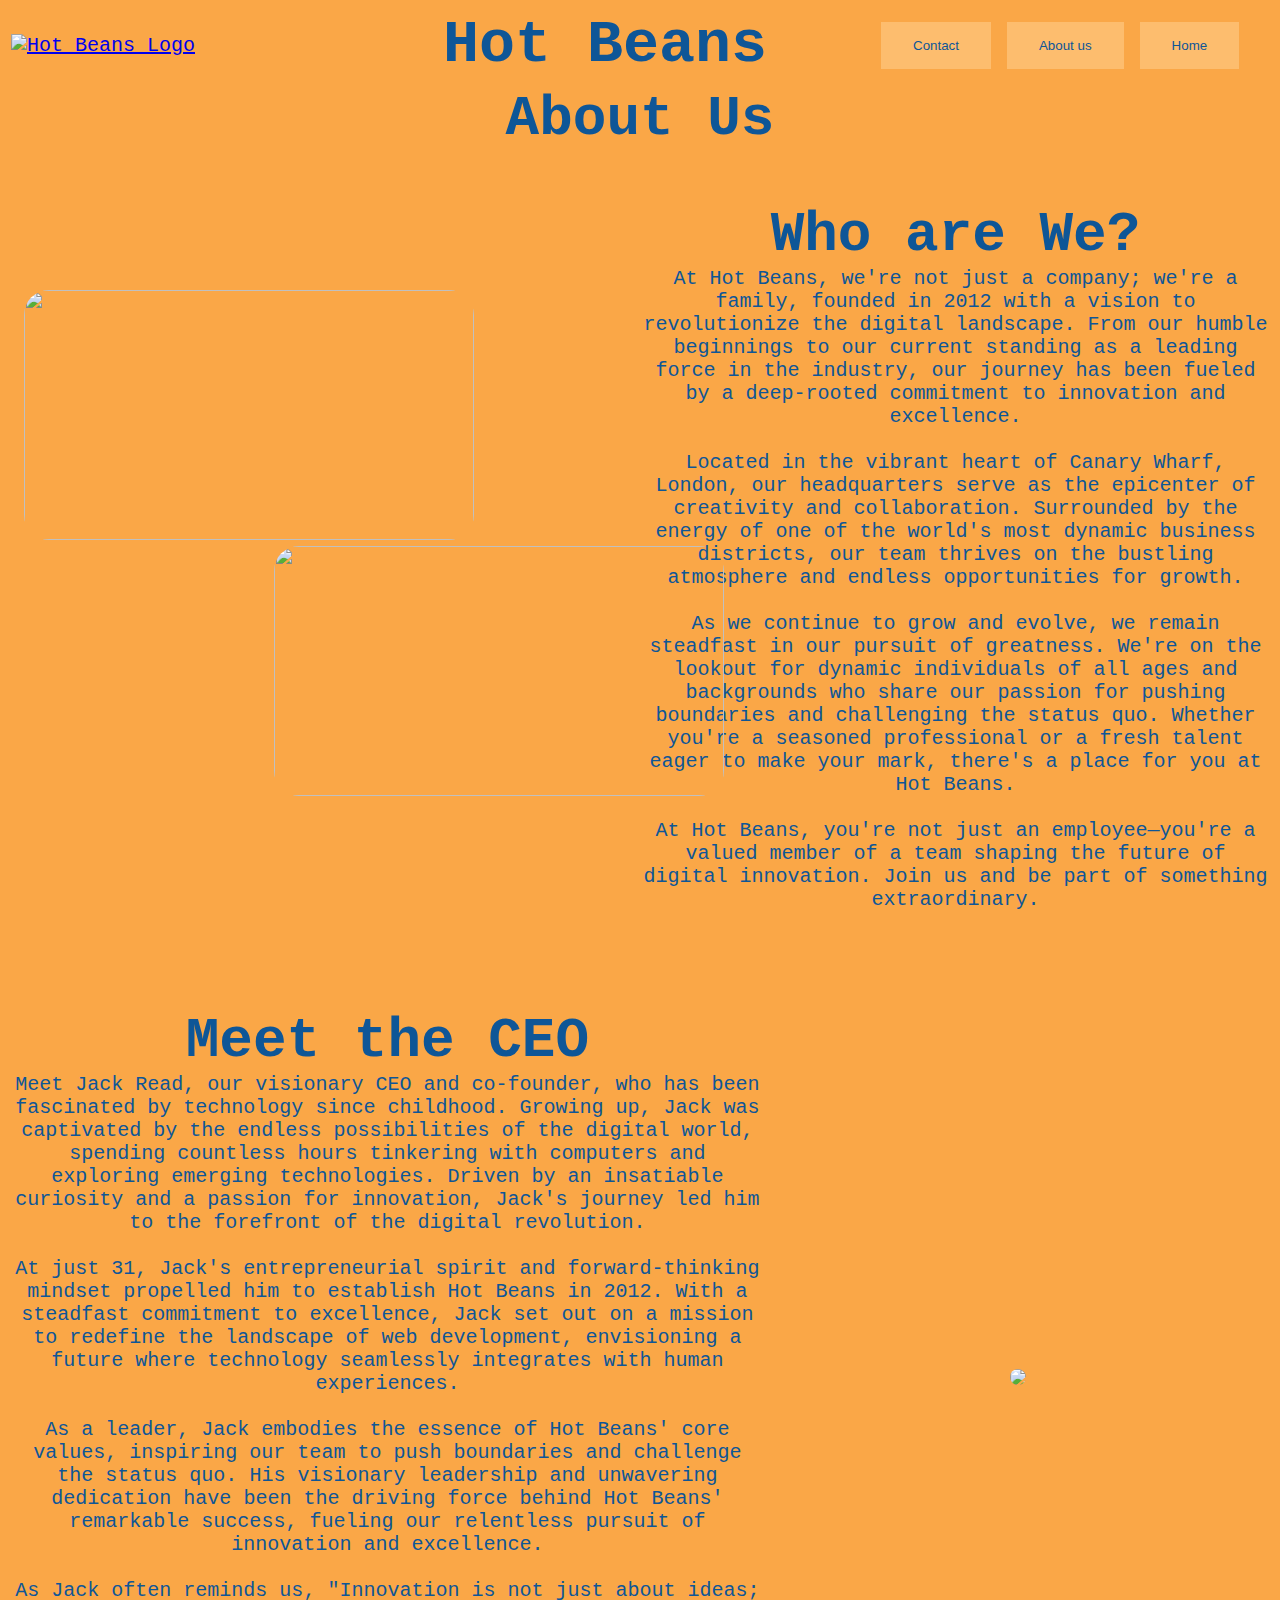
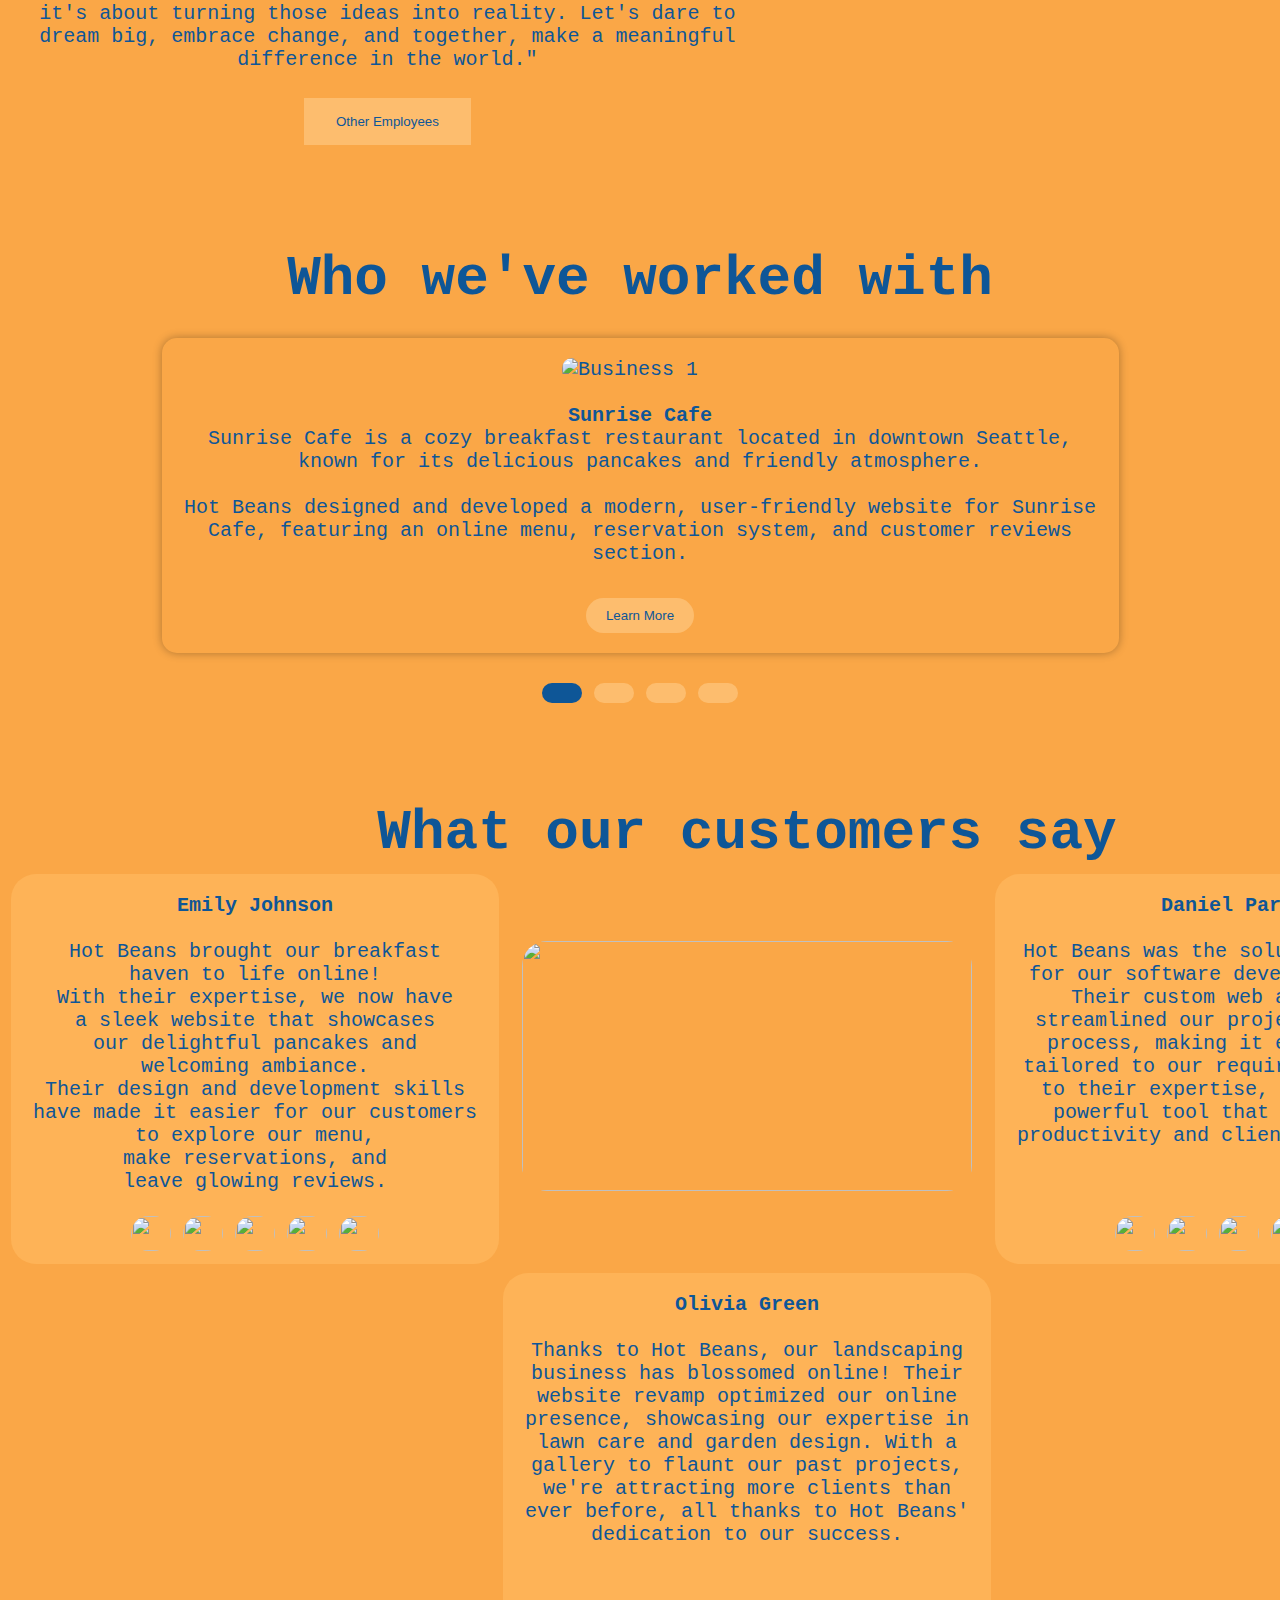
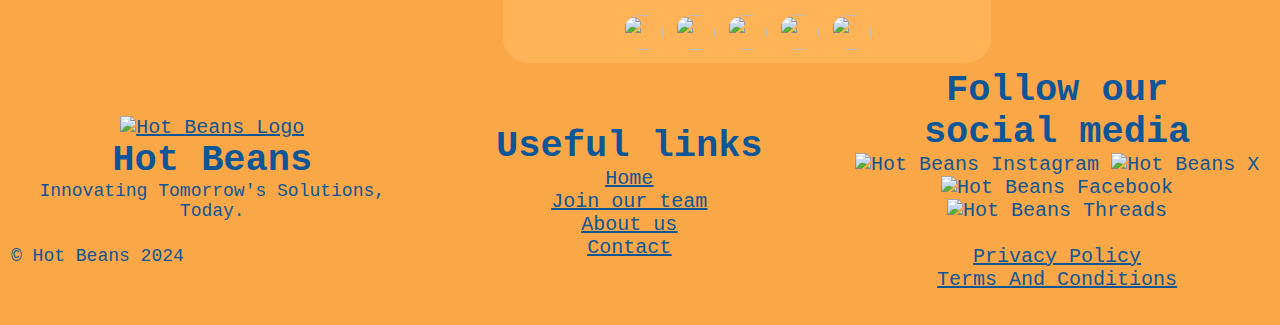
==== commit cf7d998f: "ceo name change to jack" ====
--- a/about.html
+++ b/about.html
@@ -60,7 +60,7 @@
 <tr>
 <td style=width:60% id=ceo-section-container>
 <br><mainheader><center>Meet the CEO</center></mainheader>
-<mainheaderundertext><center>Meet Kyle Wheble, our visionary CEO and co-founder, who has been fascinated by technology since childhood. Growing up, Kyle was captivated by the endless possibilities of the digital world, spending countless hours tinkering with computers and exploring emerging technologies. Driven by an insatiable curiosity and a passion for innovation, Kyle's journey led him to the forefront of the digital revolution.<br><br>At just 31, Kyle's entrepreneurial spirit and forward-thinking mindset propelled him to establish Hot Beans in 2012. With a steadfast commitment to excellence, Kyle set out on a mission to redefine the landscape of web development, envisioning a future where technology seamlessly integrates with human experiences.<br><br>As a leader, Kyle embodies the essence of Hot Beans' core values, inspiring our team to push boundaries and challenge the status quo. His visionary leadership and unwavering dedication have been the driving force behind Hot Beans' remarkable success, fueling our relentless pursuit of innovation and excellence.<br><br>As Kyle often reminds us, "Innovation is not just about ideas; it's about turning those ideas into reality. Let's dare to dream big, embrace change, and together, make a meaningful difference in the world."</center></mainheaderundertext>
+<mainheaderundertext><center>Meet Jack Read, our visionary CEO and co-founder, who has been fascinated by technology since childhood. Growing up, Jack was captivated by the endless possibilities of the digital world, spending countless hours tinkering with computers and exploring emerging technologies. Driven by an insatiable curiosity and a passion for innovation, Jack's journey led him to the forefront of the digital revolution.<br><br>At just 31, Jack's entrepreneurial spirit and forward-thinking mindset propelled him to establish Hot Beans in 2012. With a steadfast commitment to excellence, Jack set out on a mission to redefine the landscape of web development, envisioning a future where technology seamlessly integrates with human experiences.<br><br>As a leader, Jack embodies the essence of Hot Beans' core values, inspiring our team to push boundaries and challenge the status quo. His visionary leadership and unwavering dedication have been the driving force behind Hot Beans' remarkable success, fueling our relentless pursuit of innovation and excellence.<br><br>As Jack often reminds us, "Innovation is not just about ideas; it's about turning those ideas into reality. Let's dare to dream big, embrace change, and together, make a meaningful difference in the world."</center></mainheaderundertext>
 <br><center><button class=button-employeebutton onclick=employees()>Other Employees</button></center><br>
 </td>
 <td style=width:50%>
@@ -235,4 +235,4 @@
 </table>
 </footer>
 <script>function showBusiness(e){document.querySelectorAll(".business-button").forEach((e=>{e.classList.remove("active"),document.querySelector(".button-bus-1").classList.remove("active"),document.querySelector(".button-bus-2").classList.remove("active"),document.querySelector(".button-bus-3").classList.remove("active"),document.querySelector(".button-bus-4").classList.remove("active")})),document.getElementById(`button${e}`).classList.add("active"),document.querySelectorAll(".business").forEach((e=>{e.style.opacity="0",e.style.display="none"}));let t=document.getElementById(`business${e}`);t.style.display="block",setTimeout((()=>{t.style.opacity="1"}),200)}function onPageLoad(){showBusiness(1)}function employees(){window.location.href="employees.html"}function gohome(){window.location.href="index.html"}function goaboutus(){window.location.href="about.html"}function gocontact(){window.location.href="contact.html"}window.addEventListener("load",onPageLoad)</script>
-</html>+</html>
